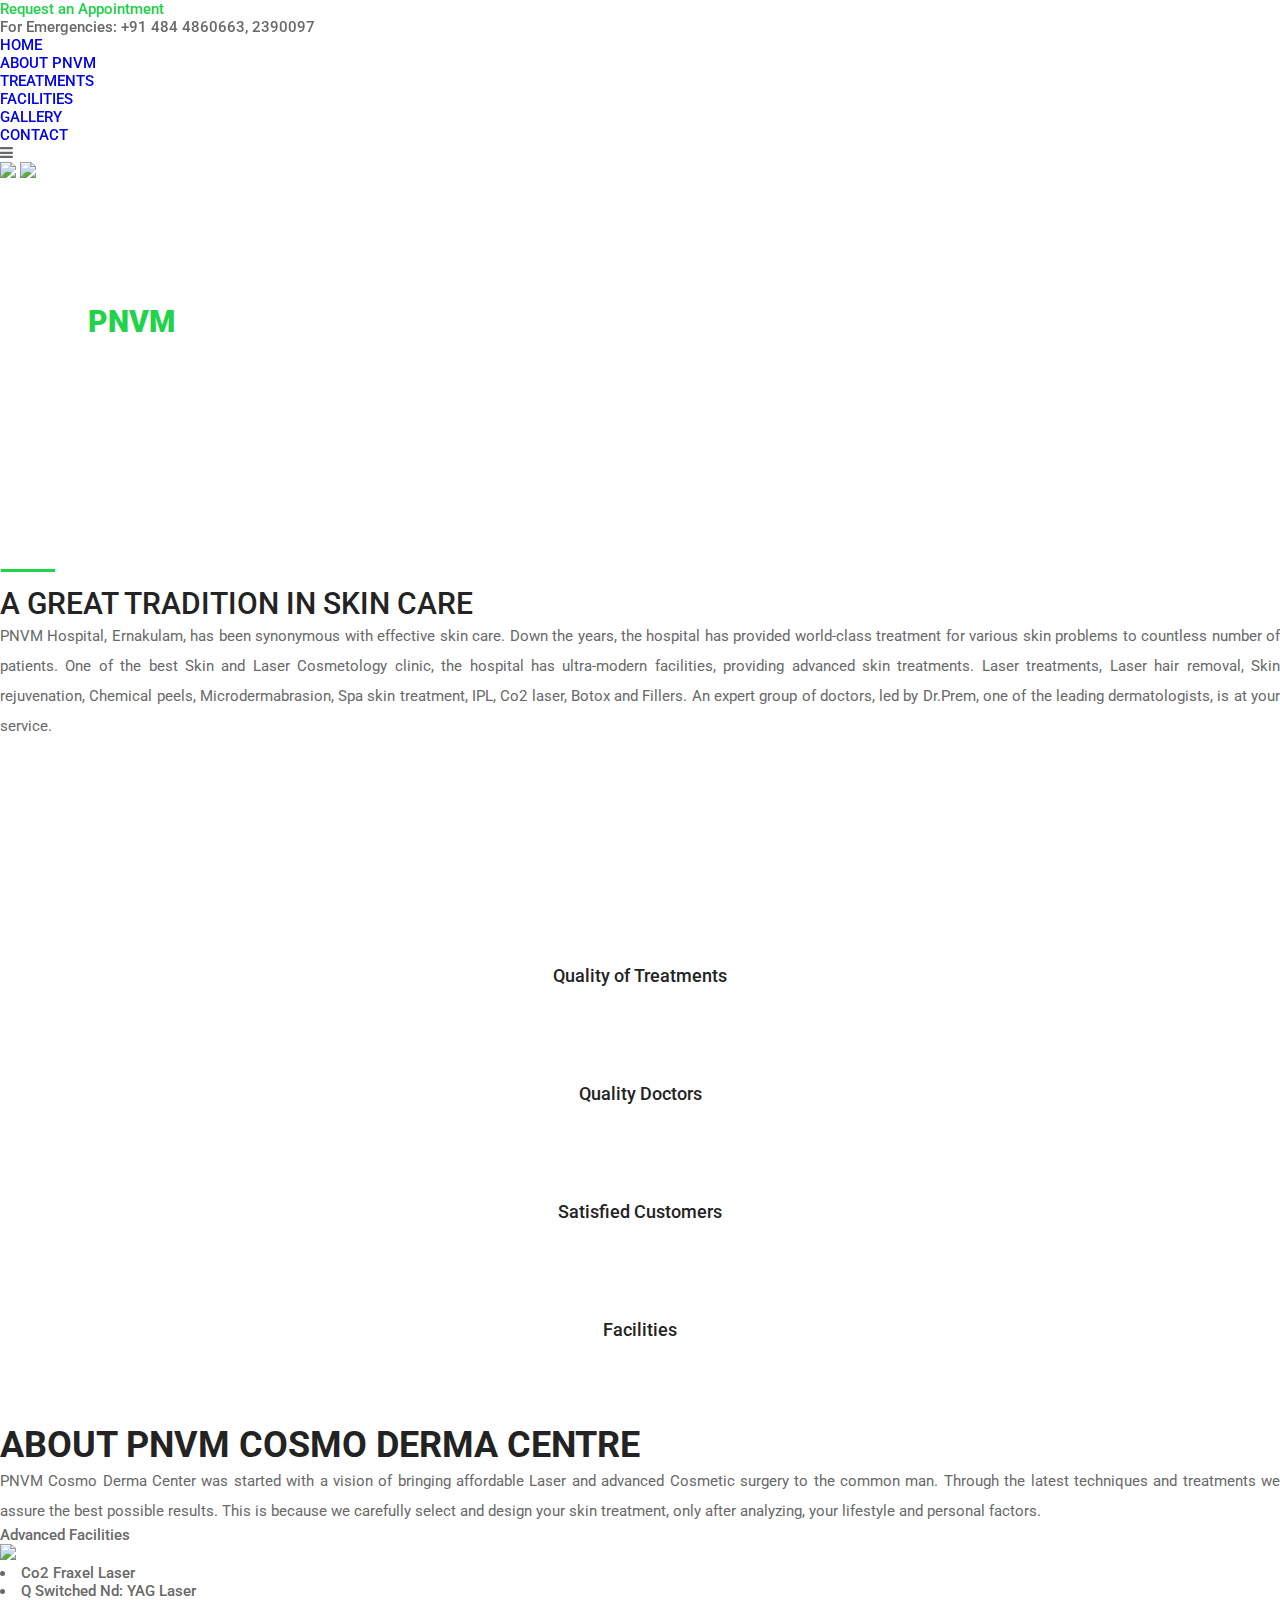
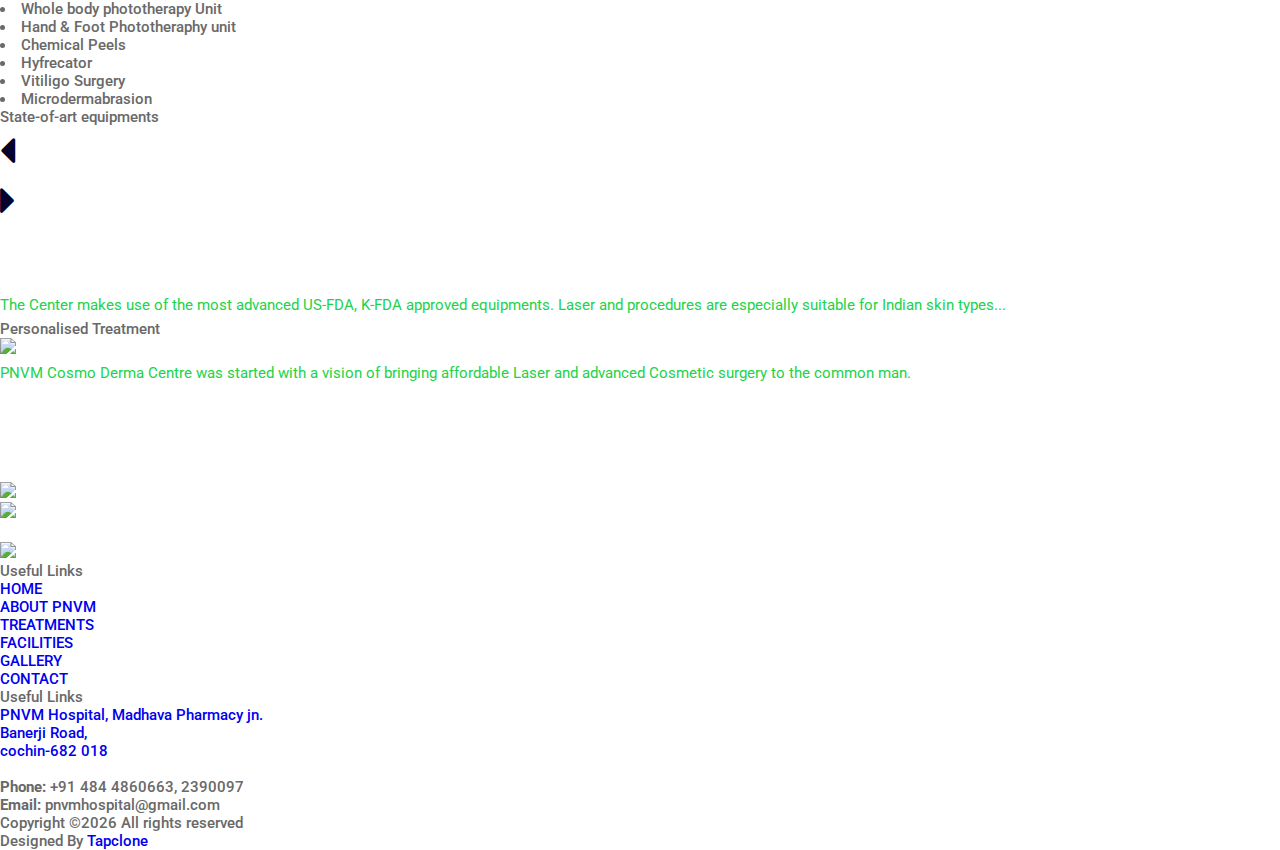
==== about.html @ acb81e7f "Update about.html" ====
<!DOCTYPE html>
<html lang="en">
<head>
<title>PNVMCosmoDerma</title>
<meta charset="utf-8">
<meta http-equiv="X-UA-Compatible" content="IE=edge">
<meta name="description" content="Cosmoderma, pnvm, derma hospital, cosmo derma hospital">
<meta name="viewport" content="width=device-width, initial-scale=1">
<link rel="stylesheet" type="text/css" href="styles/bootstrap4/bootstrap.min.css">
<link href="plugins/font-awesome-4.7.0/css/font-awesome.min.css" rel="stylesheet" type="text/css">
<link rel="stylesheet" type="text/css" href="plugins/OwlCarousel2-2.2.1/owl.carousel.css">
<link rel="stylesheet" type="text/css" href="plugins/OwlCarousel2-2.2.1/owl.theme.default.css">
<link rel="stylesheet" type="text/css" href="https://cdnjs.cloudflare.com/ajax/libs/font-awesome/4.7.0/css/font-awesome.min.css">
<link rel="stylesheet" type="text/css" href="styles/main_styles.css">
<link rel="stylesheet" type="text/css" href="plugins/OwlCarousel2-2.2.1/animate.css">
<link rel="stylesheet" type="text/css" href="styles/about.css">
<link rel="stylesheet" type="text/css" href="styles/responsive.css">
</head>
<body>
<div class="super_container">

<header class="header trans_200">

<div class="top_bar">
<div class="container">
<div class="row">
<div class="col">
<div class="top_bar_content d-flex flex-row align-items-center justify-content-start">
<!-- <div class="top_bar_item"><a href="#">FAQ</a></div> -->
<div class="top_bar_item"><a href="contact.html">Request an Appointment</a></div>
<div class="emergencies  d-flex flex-row align-items-center justify-content-start ml-auto disp1">For Emergencies: +91 484 4860663, 2390097</div>
</div>
</div>
</div>
</div>
</div>

<div class="header_container">
<div class="container">
<div class="row">
<div class="col">
<div class="header_content d-flex flex-row align-items-center justify-content-start">
<nav class="main_nav ml-auto">
<ul>

<li><a href="index.html">HOME</a></li>
<li><a href="about.html">ABOUT PNVM</a></li>
<li><a href="treatments.html">TREATMENTS</a></li>
<li><a href="facilities.html">FACILITIES</a></li>
<li><a href="gallery.html">GALLERY</a></li>
<li><a href="contact.html">CONTACT</a></li>
</ul>
</nav>
<div class="hamburger ml-auto"><i class="fa fa-bars" aria-hidden="true"></i></div>
</div>
</div>
</div>
</div>
</div>

<div class="logo_container_outer">
<div class="container">
<div class="row">
<div class="col">
<div class="logo_container">
<a href="index.html">
 <div class="logo_content d-flex flex-column align-items-start justify-content-center">
<div class="logo_line"></div>
<div class="logo d-flex flex-row align-items-center justify-content-center">
<img class="disp" src="images/cosmologo1.jpg" />
<img class="disp1" src="images/cosmologo.jpeg" />
</div>
<!-- <div class="logo_sub">Health Care Center</div> -->
</div>
</a>
</div>
</div>
</div>
</div>
</div>
</header>

<div class="menu_container menu_mm">

<div class="menu_close_container">
<div class="menu_close"></div>
</div>

<div class="menu_inner menu_mm">
<div class="menu menu_mm">
<ul class="menu_list menu_mm">
<li class="menu_item menu_mm"><a href="index.html">Home</a></li>
<li class="menu_item menu_mm"><a href="about.html">About Us</a></li>
<li class="menu_item menu_mm"><a href="treatments.html">Treatments</a></li>
<li class="menu_item menu_mm"><a href="facilities.html">Facilities</a></li>
<li class="menu_item menu_mm"><a href="gallery.html">Gallery</a></li>
<li class="menu_item menu_mm"><a href="contact.html">Contact</a></li>
</ul>
</div>
<div class="menu_extra">
<div class="menu_appointment"><a href="contact.html">Request an Appointment</a></div>
<div class="menu_emergencies">For Emergencies: +91 484 4860663, 2390097</div>
</div>
</div>
</div>

<div class="home">
<div class="home_background parallax-window" data-parallax="scroll" data-image-src="images/about1.jpg" data-speed="0.8"></div>
<div class="home_container">
<div class="container">
<div class="row">
<div class="col">
<div class="home_content">
<div class="home_title">About <span>PNVM</span></div>
<div class="breadcrumbs">
<ul>
<li><a href="index.html">Home</a></li>
<li>About PNVM</li>
</ul>
</div>
</div>
</div>
</div>
</div>
</div>
</div>

<div class="about">
<div class="container">
<div class="row">

<div class="col-lg-8">
<div class="section_title"><h2>	
A GREAT TRADITION IN SKIN CARE</h2></div>
<div class="about_text">
<p style="text-align: justify;">PNVM Hospital, Ernakulam, has been synonymous with effective skin care. Down the years, the hospital has provided world-class treatment for various skin problems to countless number of patients. One of the best Skin and Laser Cosmetology clinic, the hospital has ultra-modern facilities, providing advanced skin treatments. Laser treatments, Laser hair removal, Skin rejuvenation, Chemical peels, Microdermabrasion, Spa skin treatment, IPL, Co2 laser, Botox and Fillers. An expert group of doctors, led by Dr.Prem, one of the leading dermatologists, is at your service.</p>
<!-- <p>Praesent luctus erat sit amet tortor aliquam bibendum. Nulla ut molestie augue, scelerisque consectetur quam. Dolor sit amet, consectetur adipiscing elit. Cura bitur ante leo, finibus quis est ut, tempor tincidunt ipsum. Nam consequat semper sollicitudin. Aliquam nec dapibus massa. Pellentesque in luctus ex.</p> -->
</div>
<div class="row loaders_container disp1">
<div class="col-md-3 loader_col">

<div class="loader" data-perc="0.90"><span>Quality of Treatments</span></div>
</div>
<div class="col-md-3 loader_col">

<div class="loader" data-perc="0.95"><span>Quality Doctors</span></div>
</div>
<div class="col-md-3 loader_col">

<div class="loader" data-perc="0.90"><span>Satisfied Customers</span></div>
</div>
<div class="col-md-3 loader_col">

<div class="loader" data-perc="0.95"><span>Facilities</span></div>
</div>
</div>
<!-- <div class="button about_button"><a href="#">read more</a></div> -->


<div>
<div class="" style="padding-top: 126px;color: #232323;"><h2>	
ABOUT PNVM COSMO DERMA CENTRE</h2></div>
<div class="about_text">
<p style="text-align: justify;">PNVM Cosmo Derma Center was started with a vision of bringing affordable Laser and advanced Cosmetic surgery to the common man. Through the latest techniques and treatments we assure the best possible results. This is because we carefully select and design your skin treatment, only after analyzing, your lifestyle and personal factors.</p>
<!-- <p>Praesent luctus erat sit amet tortor aliquam bibendum. Nulla ut molestie augue, scelerisque consectetur quam. Dolor sit amet, consectetur adipiscing elit. Cura bitur ante leo, finibus quis est ut, tempor tincidunt ipsum. Nam consequat semper sollicitudin. Aliquam nec dapibus massa. Pellentesque in luctus ex.</p> -->
</div>
</div>



</div>

<div class="col-lg-4 boxes_col">

<div class="box working_hours">



<!-- <div class="box working_hours"> -->
<div class="box_title">Advanced Facilities</div>
<div class="working_hours_list">
<ul>
<li class="d-flex flex-row align-items-center justify-content-start">
<img src="images/facilities1.jpg" style="width: 276px;" />
</li>
<li class="d-flex flex-row align-items-center justify-content-start">


<ul class="treament1">
<li style="list-style: inside;">Co2 Fraxel Laser</li>
<li style="list-style: inside;">Q Switched Nd: YAG Laser</li>
<li style="list-style: inside;">Whole body phototherapy Unit</li>
<li style="list-style: inside;">Hand & Foot Phototheraphy unit</li>
<li style="list-style: inside;">Chemical Peels</li>
<li style="list-style: inside;">Hyfrecator</li>
<li style="list-style: inside;">Vitiligo Surgery</li>
<li style="list-style: inside;">Microdermabrasion</li>
</ul>

</li>

</ul>
</div>
<!-- </div> -->
</div>

<div class="box box_appointments">
<!-- <div class="box working_hours"> -->
<div class="box_title">State-of-art equipments</div>
<div class="working_hours_list">
<ul>
<li class="d-flex flex-row align-items-center justify-content-start">

<div class="slider-container">
    <ul class="controls" id="customize-controls" aria-label="Carousel Navigation" tabindex="0">
        <li class="prev" data-controls="prev" aria-controls="customize" tabindex="-1" style="font-size: 43px;font-weight: 400;color: #05022b;">
           <i class="fa fa-caret-left" aria-hidden="true"></i>
        </li>
        <li class="next" data-controls="next" aria-controls="customize" tabindex="-1" style="font-size: 43px;font-weight: 400;color: #05022b;">
            <i class="fa fa-caret-right" aria-hidden="true"></i>        
        </li>
    </ul>
    <div class="my-slider">
        <div class="slider-item">
                            
           <img src="images/eqp1.jpg" style="padding-right: 4px;" alt="">
     
        </div>
        
        <div class="slider-item">
                            
           <img src="images/eqp2.jpg" style="padding-left: 4px;" alt="">    
            
        </div>
        
        
        
    </div>    
</div>

</li>
<li class="d-flex flex-row align-items-center justify-content-start">
<p style="text-align: justify;padding-top: 28px;color: #20d34a;">The Center makes use of the most advanced US-FDA, K-FDA approved equipments. Laser and procedures are especially suitable for Indian skin types...</p>

</li>

</ul>
</div>
<!-- </div> -->
</div>

<div class="box box_emergency">
<div class="box_title">Personalised Treatment</div>
<div class="working_hours_list">
<ul>
<li class="d-flex flex-row align-items-center justify-content-start">
<img src="images/about.jpg" style="width: 276px;" />
</li>
<li class="d-flex flex-row align-items-center justify-content-start">
<p style="text-align: justify;color: #20d34a;">PNVM Cosmo Derma Centre was started with a vision of bringing affordable Laser and advanced Cosmetic surgery to the common man.</p>

</li>

</ul>
</div>
</div>
</div>
</div>
</div>
</div>



<footer class="footer">
<div class="footer_container">
<div class="container">
<div class="row">

<div class="col-lg-4 footer_col">
<div class="footer_about">
<div class="footer_logo_container">
<a href="index.html" class="d-flex flex-column align-items-center justify-content-center">
<div class="logo_content">
<div class="logo d-flex flex-row align-items-center justify-content-center">
<img src="images/cosmologo.jpeg" />
</div>
<!-- <div class="logo_sub">Health Care Center</div> -->
</div>
</a>
</div>
<div class="footer_about_text" style="padding-bottom: 20px;">
<img src="images/madhava-logo.png" />
</div>
<div>
<img src="images/pnvm-logo.png" />	
</div>
</div>
</div>

<div class="col-lg-4 footer_col">
<div class="footer_links footer_column">
<div class="footer_title">Useful Links</div>
<ul>

<li><a href="index.html">HOME</a></li>
<li><a href="about.html">ABOUT PNVM</a></li>
<li><a href="treatments.html">TREATMENTS</a></li>
<li><a href="facilities.html">FACILITIES</a></li>
<li><a href="gallery.html">GALLERY</a></li>
<li><a href="contact.html">CONTACT</a></li>

</ul>
</div>
</div>

<div class="col-lg-4 footer_col">
<div class="footer_news footer_column">
<div class="footer_title">Useful Links</div>
<ul>
<li>
<div class="footer_news_title"><a href="news.html">PNVM Hospital, Madhava Pharmacy jn.<br>
Banerji Road,<br> cochin-682 018
  <br><br>
</a>

</div>
</li>
<li>
<div class="footer_news_title"><strong>Phone:</strong> +91 484 4860663, 2390097<br>
              </div>
<!-- <div class="footer_news_date">March 10, 2018</div> -->
</li>
<li>
<div class="footer_news_title"><strong>Email:</strong> pnvmhospital@gmail.com<br></div>
<!-- <div class="footer_news_date">March 10, 2018</div> -->
</li>
</ul>
</div>
</div>



</div>
</div>
</div>
<div class="copyright">
<div class="container">
<div class="row">
<div class="col">
<div class="copyright_content d-flex flex-lg-row flex-column align-items-lg-center justify-content-start">
<div class="cr">
Copyright &copy;<script data-cfasync="false" src="/cdn-cgi/scripts/5c5dd728/cloudflare-static/email-decode.min.js"></script><script>document.write(new Date().getFullYear());</script> All rights reserved 
</div>
<div class="footer_social ml-lg-auto">
<ul>
<li>Designed By<a href="http://tapclone.co.in/" target="_blank"> Tapclone</a></li>
</ul>
</div>
</div>
</div>
</div>
</div>
</div>
</footer>
</div>
<script src="js/jquery-3.2.1.min.js"></script>
<script src="styles/bootstrap4/popper.js"></script>
<script src="styles/bootstrap4/bootstrap.min.js"></script>
<script src="plugins/greensock/TweenMax.min.js"></script>
<script src="plugins/greensock/TimelineMax.min.js"></script>
<script src="plugins/scrollmagic/ScrollMagic.min.js"></script>
<script src="plugins/greensock/animation.gsap.min.js"></script>
<script src="plugins/greensock/ScrollToPlugin.min.js"></script>
<script src="plugins/progressbar/progressbar.min.js"></script>
<script src="plugins/OwlCarousel2-2.2.1/owl.carousel.js"></script>
<script src="plugins/easing/easing.js"></script>
<script src="plugins/parallax-js-master/parallax.min.js"></script>
<script src="js/about.js"></script>

<script async src="https://www.googletagmanager.com/gtag/js?id=UA-23581568-13"></script>
<script>
  window.dataLayer = window.dataLayer || [];
  function gtag(){dataLayer.push(arguments);}
  gtag('js', new Date());

  gtag('config', 'UA-23581568-13');
</script>
</body>
</html>
---- styles/about.css ----
@charset "utf-8";
/* CSS Document */

/******************************

[Table of Contents]

1. Fonts
2. Body and some general stuff
3. Header
	3.1 Top Bar
	3.2 Header Content
	3.3 Logo
4. Menu
5. Home
6. About
7. Testimonials
8. Team
9. CTA
10. Footer



******************************/

/***********
1. Fonts
***********/

@import url('https://fonts.googleapis.com/css?family=Roboto:300,400,500,700,900');

/*********************************
2. Body and some general stuff
*********************************/

*
{
	margin: 0;
	padding: 0;
	-webkit-font-smoothing: antialiased;
	-webkit-text-shadow: rgba(0,0,0,.01) 0 0 1px;
	text-shadow: rgba(0,0,0,.01) 0 0 1px;
}
body
{
	font-family: 'Roboto', sans-serif;
	font-size: 15px;
	font-weight: 500;
	background: #FFFFFF;
	color: #696969;
}
div
{
	display: block;
	position: relative;
	-webkit-box-sizing: border-box;
    -moz-box-sizing: border-box;
    box-sizing: border-box;
}
ul
{
	list-style: none;
	margin-bottom: 0px;
}
p
{
	font-family: 'Roboto', sans-serif;
	font-size: 15px;
	line-height: 2;
	font-weight: 400;
	color: #696969;
	-webkit-font-smoothing: antialiased;
	-webkit-text-shadow: rgba(0,0,0,.01) 0 0 1px;
	text-shadow: rgba(0,0,0,.01) 0 0 1px;
}
p:last-of-type
{
	margin-bottom: 0;
}
a
{
	-webkit-transition: all 200ms ease;
	-moz-transition: all 200ms ease;
	-ms-transition: all 200ms ease;
	-o-transition: all 200ms ease;
	transition: all 200ms ease;
}
a, a:hover, a:visited, a:active, a:link
{
	text-decoration: none;
	-webkit-font-smoothing: antialiased;
	-webkit-text-shadow: rgba(0,0,0,.01) 0 0 1px;
	text-shadow: rgba(0,0,0,.01) 0 0 1px;
}
a:hover
{
	color: #20d34a !important;
}
::selection
{
	color: #20d34a;
}
p::selection
{
	
}
h1{font-size: 48px;}
h2{font-size: 36px;}
h3{font-size: 24px;}
h4{font-size: 18px;}
h5{font-size: 14px;}
h1, h2, h3, h4, h5, h6
{
	font-family: 'Roboto', sans-serif;
	-webkit-font-smoothing: antialiased;
	-webkit-text-shadow: rgba(0,0,0,.01) 0 0 1px;
	text-shadow: rgba(0,0,0,.01) 0 0 1px;
}
h1::selection, 
h2::selection, 
h3::selection, 
h4::selection, 
h5::selection, 
h6::selection
{
	
}
.form-control
{
	color: #db5246;
}
section
{
	display: block;
	position: relative;
	box-sizing: border-box;
}
.clear
{
	clear: both;
}
.clearfix::before, .clearfix::after
{
	content: "";
	display: table;
}
.clearfix::after
{
	clear: both;
}
.clearfix
{
	zoom: 1;
}
.float_left
{
	float: left;
}
.float_right
{
	float: right;
}
.trans_200
{
	-webkit-transition: all 200ms ease;
	-moz-transition: all 200ms ease;
	-ms-transition: all 200ms ease;
	-o-transition: all 200ms ease;
	transition: all 200ms ease;
}
.trans_300
{
	-webkit-transition: all 300ms ease;
	-moz-transition: all 300ms ease;
	-ms-transition: all 300ms ease;
	-o-transition: all 300ms ease;
	transition: all 300ms ease;
}
.trans_400
{
	-webkit-transition: all 400ms ease;
	-moz-transition: all 400ms ease;
	-ms-transition: all 400ms ease;
	-o-transition: all 400ms ease;
	transition: all 400ms ease;
}
.trans_500
{
	-webkit-transition: all 500ms ease;
	-moz-transition: all 500ms ease;
	-ms-transition: all 500ms ease;
	-o-transition: all 500ms ease;
	transition: all 500ms ease;
}
.fill_height
{
	height: 100%;
}
.super_container
{
	width: 100%;
	overflow: hidden;
}
.prlx_parent
{
	overflow: hidden;
}
.prlx
{
	height: 130% !important;
}
.parallax-window
{
    min-height: 400px;
    background: transparent;
}
.nopadding
{
	padding: 0px !important;
}
.button
{
	display: inline-block;
	height: 51px;
	background: #283290;
}
.button::after
{
	display: block;
	position: absolute;
	left: 0;
	bottom: 0;
	width: 100%;
	height: 3px;
	background: #20d34a;
	content: '';
	z-index: 0;
	-webkit-transition: all 400ms cubic-bezier(.33,.68,.59,.99);
	-moz-transition: all 400ms cubic-bezier(.33,.68,.59,.99);
	-ms-transition: all 400ms cubic-bezier(.33,.68,.59,.99);
	-o-transition: all 400ms cubic-bezier(.33,.68,.59,.99);
	transition: all 400ms cubic-bezier(.33,.68,.59,.99);
}
.button a
{
	display: block;
	position: relative;
	line-height: 51px;
	font-size: 14px;
	font-weight: 900;
	color: #FFFFFF;
	padding-left: 39px;
	padding-right: 45px;
	text-transform: uppercase;
	letter-spacing: 0.05em;
	z-index: 10;
}
.button:hover::after
{
	height: 100%;
}
.button:hover a
{
	color: #FFFFFF !important;
}
.section_title
{
	padding-top: 17px;
}
.section_title h2
{
	font-size: 30px;
	font-weight: 500;
	color: #232323;
}
.section_title::before
{
	display: block;
	position: absolute;
	left: 1px;
	top: 0;
	width: 54px;
	height: 3px;
	background: #20d34a;
	content: '';
}
.section_title_light h2
{
	color: #FFFFFF;
}

/*********************************
3. Header
*********************************/

.header
{
	display: block;
	position: fixed;
	top: 0;
	left: 0;
	width: 100%;
	background: #FFFFFF;
	z-index: 100;
}
.header.scrolled
{
	top: -48px;
}

/*********************************
3.1 Top Bar
*********************************/

/*.top_bar
{
	width: 100%;
	background: #283290;
}
.top_bar_content
{
	width: 100%;
	height: 48px;
	padding-left: 214px;
}
.top_bar_item
{
	margin-left: 33px;
}
.top_bar_item a
{
	font-size: 14px;
	color: #FFFFFF;
	-webkit-transition: all 200ms ease;
	-moz-transition: all 200ms ease;
	-ms-transition: all 200ms ease;
	-o-transition: all 200ms ease;
	transition: all 200ms ease;
}
.top_bar_item:first-child
{
	margin-left: 37px;
}
.emergencies
{
	height: 100%;
	background: #ff0030;
	color: #FFFFFF;
	font-size: 14px;
	font-weight: 700;
	padding-left: 38px;
	padding-right: 38px;
}*/

/*********************************
3.2 Header Content
*********************************/

/*.header_container
{
	width: 100%;
	background: #FFFFFF;
}
.header_content
{
	width: 100%;
	height: 103px;
}
.header.scrolled .header_content
{
	height: 80px;
}
.main_nav ul li
{
	display: inline-block;
}
.main_nav ul li:not(:first-child)
{
	margin-left: 32px;
}
.main_nav ul li a
{
	font-size: 16px;
	font-weight: 500;
	color: #323232;
}
.hamburger
{
	display: none;
	cursor: pointer;
}
.hamburger i
{
	font-size: 24px;
	color: #272727;
}*/

/*********************************
3.3 Logo
*********************************/

/*.logo_container_outer
{
	position: absolute;
	top: 0;
	left: 0;
	width: 100%;
}
.logo_container
{
	position: absolute;
	top: 0;
	left: 15px;
	width: 216px;
	height: 177px;
	background: #FFFFFF;
	box-shadow: 0px 31px 29px rgba(0,0,0,0.09);
	z-index: 10;
	-webkit-transition: all 200ms ease;
	-moz-transition: all 200ms ease;
	-ms-transition: all 200ms ease;
	-o-transition: all 200ms ease;
	transition: all 200ms ease;
}
.header.scrolled .logo_container
{
	top: 48px;
	height: 120px;
}*/
/*.logo_container a
{
	display: block;
	position: relative;
	width: 100%;
	height: 100%;
}
.logo_content
{
	width: 100%;
	height: 100%;
	padding-left: 36px;
}
.logo_line
{
	position: absolute;
	left: 0;
	bottom: 0;
	width: 100%;
	height: 4px;
	background: #20d34a;
}
.logo
{
	margin-top: 27px;
}
.logo span
{
	color: #20d34a;
}
.logo_container a .logo:hover
{
	color: #283290;
}
.logo_text
{
	font-size: 30px;
	font-weight: 500;
	color: #283290;
	line-height: 0.75;
}
.logo_box
{
	display: inline-block;
	width: 23px;
	height: 23px;
	background: #20d34a;
	color: #FFFFFF;
	font-size: 24px;
	line-height: 23px;
	text-align: center;
	-webkit-transform: translateY(-2px);
	-moz-transform: translateY(-2px);
	-ms-transform: translateY(-2px);
	-o-transform: translateY(-2px);
	transform: translateY(-2px);
	margin-left: 1px;
}
.logo_sub
{
	font-size: 14px;
	font-weight: 400;
	color: #8f8e8e;
	padding-left: 3px;
	margin-top: 2px;
}*/

/*********************************
4. Menu
*********************************/

.menu_container
{
	position: fixed;
	top: 0;
	right: -50vw;
	width: 50vw;
	height: 100vh;
	background: #FFFFFF;
	z-index: 101;
	-webkit-transition: all 0.6s ease;
	-moz-transition: all 0.6s ease;
	-ms-transition: all 0.6s ease;
	-o-transition: all 0.6s ease;
	transition: all 0.6s ease;
	visibility: hidden;
	opacity: 0;
}
.menu_container.active
{
	visibility: visible;
	opacity: 1;
	right: 0;
}
.menu
{
	position: absolute;
	top:150px;
	left: 0;
	padding-left: 15%;
}
.menu_inner
{
	width: 100%;
	height: 100%;
}
.menu_list
{
	-webkit-transform: translateY(1.5rem);
	-moz-transform: translateY(1.5rem);
	-ms-transform: translateY(1.5rem);
	-o-transform: translateY(1.5rem);
	transform: translateY(1.5rem);
	-webkit-transition: all 1000ms 400ms ease;
	-moz-transition: all 1000ms 400ms ease;
	-ms-transition: all 1000ms 400ms ease;
	-o-transition: all 1000ms 400ms ease;
	transition: all 1000ms 400ms ease;
	opacity: 0;
}
.menu_container.active .menu_list
{
	-webkit-transform: translateY(0px);
	-moz-transform: translateY(0px);
	-ms-transform: translateY(0px);
	-o-transform: translateY(0px);
	transform: translateY(0px);
	opacity: 1;
}
.menu_item
{
	margin-bottom: 5px;
}
.menu_item a
{
	font-family: 'Roboto', sans-serif;
	font-size: 36px;
	font-weight: 700;
	color: #272727;
	-webkit-transition: all 200ms ease;
	-moz-transition: all 200ms ease;
	-ms-transition: all 200ms ease;
	-o-transition: all 200ms ease;
	transition: all 200ms ease;
}
.menu_item a:hover
{
	color: #ffb606;
}
.menu_close_container
{
	position: absolute;
	top: 86px;
	right: 79px;
	width: 21px;
	height: 21px;
	cursor: pointer;
	z-index: 10;
	-webkit-transform: rotate(45deg);
	-moz-transform: rotate(45deg);
	-ms-transform: rotate(45deg);
	-o-transform: rotate(45deg);
	transform: rotate(45deg);
}
.menu_close
{
	top: 9px;
	width: 21px;
	height: 3px;
	background: #3a3a3a;
	-webkit-transition: all 200ms ease;
	-moz-transition: all 200ms ease;
	-ms-transition: all 200ms ease;
	-o-transition: all 200ms ease;
	transition: all 200ms ease;
}
.menu_close::after
{
	display: block;
	position: absolute;
	top: -9px;
	left: 9px;
	content: '';
	width: 3px;
	height: 21px;
	background: #3a3a3a;
	-webkit-transition: all 200ms ease;
	-moz-transition: all 200ms ease;
	-ms-transition: all 200ms ease;
	-o-transition: all 200ms ease;
	transition: all 200ms ease;
}
.menu_close_container:hover .menu_close,
.menu_close_container:hover .menu_close::after
{
	background: #20d34a;
}
.menu_extra
{
	position: absolute;
	left: 0;
	bottom: 0;
	padding-left: 15%;
	    padding-bottom: 95px;
}
.menu_appointment a
{
	font-size: 13px;
	color: #283290;
}
.menu_emergencies
{
	font-size: 13px;
	color: #272727;
}

/*********************************
5. Home
*********************************/

.home
{
	width: 100%;
	height: 473px;
}
.home_background
{
	position: absolute;
	top: 0;
	left: 0;
	width: 100%;
	height: 100%;
}
.home_container
{
	position: absolute;
	left: 0;
	bottom: 118px;
	width: 100%;
}
.home_title
{
	font-size: 30px;
	font-weight: 900;
	color: #FFFFFF;
}
.home_title span
{
	color: #20d34a;
}
.breadcrumbs
{
	margin-top: -2px;
}
.breadcrumbs ul li
{
	display: inline-block;
	position: relative;
}
.breadcrumbs ul li:not(:last-child)::after
{
	display: inline-block;
	position: relative;
	content: '/';
	margin-left: 7px;
	margin-right: 2px;
}
.breadcrumbs ul li,
.breadcrumbs ul li a
{
	font-size: 14px;
	font-weight: 500;
	color: #FFFFFF;
}

/*********************************
6. About
*********************************/

.about
{
	width: 100%;
	background: #FFFFFF;
	padding-top: 96px;
	padding-bottom: 94px;
}

.loaders_container
{
	margin-top: 85px;
}
.loader
{
	width: 118px;
	height: 118px;
	margin: 0 auto;
}
.loader span
{
	position: absolute;
	left: 50%;
	bottom: -42px;
	-webkit-transform: translateX(-50%);
	-moz-transform: translateX(-50%);
	-ms-transform: translateX(-50%);
	-o-transform: translateX(-50%);
	transform: translateX(-50%);
	font-size: 18px;
	font-weight: 500;
	color: #232323;
	white-space: nowrap;
}
.about_button
{
	margin-top: 129px;
}


/*********************************
7. Testimonials
*********************************/

.testimonials
{
	width: 100%;
	padding-top: 94px;
	padding-bottom: 95px;
}
.testimonials_background
{
	position: absolute;
	top: 0;
	left: 0;
	width: 100%;
	height: 100%;
}
.test_row
{
	margin-top: 57px;
}
.testimonial
{
	width: 100%;
}
.test_icon
{
	width: 45px;
	height: 45px;
	background: #20d34a;
}
.test_text
{
	font-size: 18px;
	font-weight: 400;
	color: #FFFFFF;
	font-style: italic;
	margin-top: 34px;
	line-height: 1.77;
}
.test_author
{
	margin-top: 46px;
}
.test_author_image div
{
	width: 65px;
	height: 65px;
	border-radius: 50%;
	overflow: hidden;
}
.test_author_image div img
{
	max-width: 100%;
}
.test_author_name
{
	padding-left: 20px;
}
.test_author_name a
{
	font-size: 16px;
	font-weight: 400;
	color: #FFFFFF;
	font-style: italic;
}
.test_author_name span
{
	color: #20d34a;
	font-style: italic;
}

/*********************************
8. Team
*********************************/

.team
{
	width: 100%;
	background: #FFFFFF;
	padding-top: 95px;
	padding-bottom: 89px;
}
.team_row
{
	margin-top: 74px;
}
.team_member
{
	width: 100%;
}
.team_member_image
{
	width: 100%;
	height: 337px;
}
.team_member_image img
{
	max-width: 100%;
}
.team_member_info
{
	width: 100%;
	text-align: center;
	margin-top: 57px;
}
.team_member_name a
{
	font-size: 18px;
	font-weight: 500;
	color: #232323;
}
.team_member_title
{
	font-size: 14px;
	font-weight: 400;
	color: #696969;
	margin-top: 9px;
}

/*********************************
9. CTA
*********************************/

.cta
{
	width: 100%;
	padding-top: 131px;
	padding-bottom: 116px;
}
.cta_background
{
	position: absolute;
	top: 0;
	left: 0;
	width: 100%;
	height: 100%;
}
.cta_content
{
	max-width: 768px;
	margin-left: auto;
	margin-right: auto;
}
.cta_content h2
{
	font-size: 48px;
	font-weight: 700;
	color: #FFFFFF;
}
.cta_content p
{
	font-size: 14px;
	font-weight: 500;
	color: #FFFFFF;
	margin-top: -3px;
}
.cta_button
{
	margin-top: 38px;
}

/*********************************
10. Footer
*********************************/
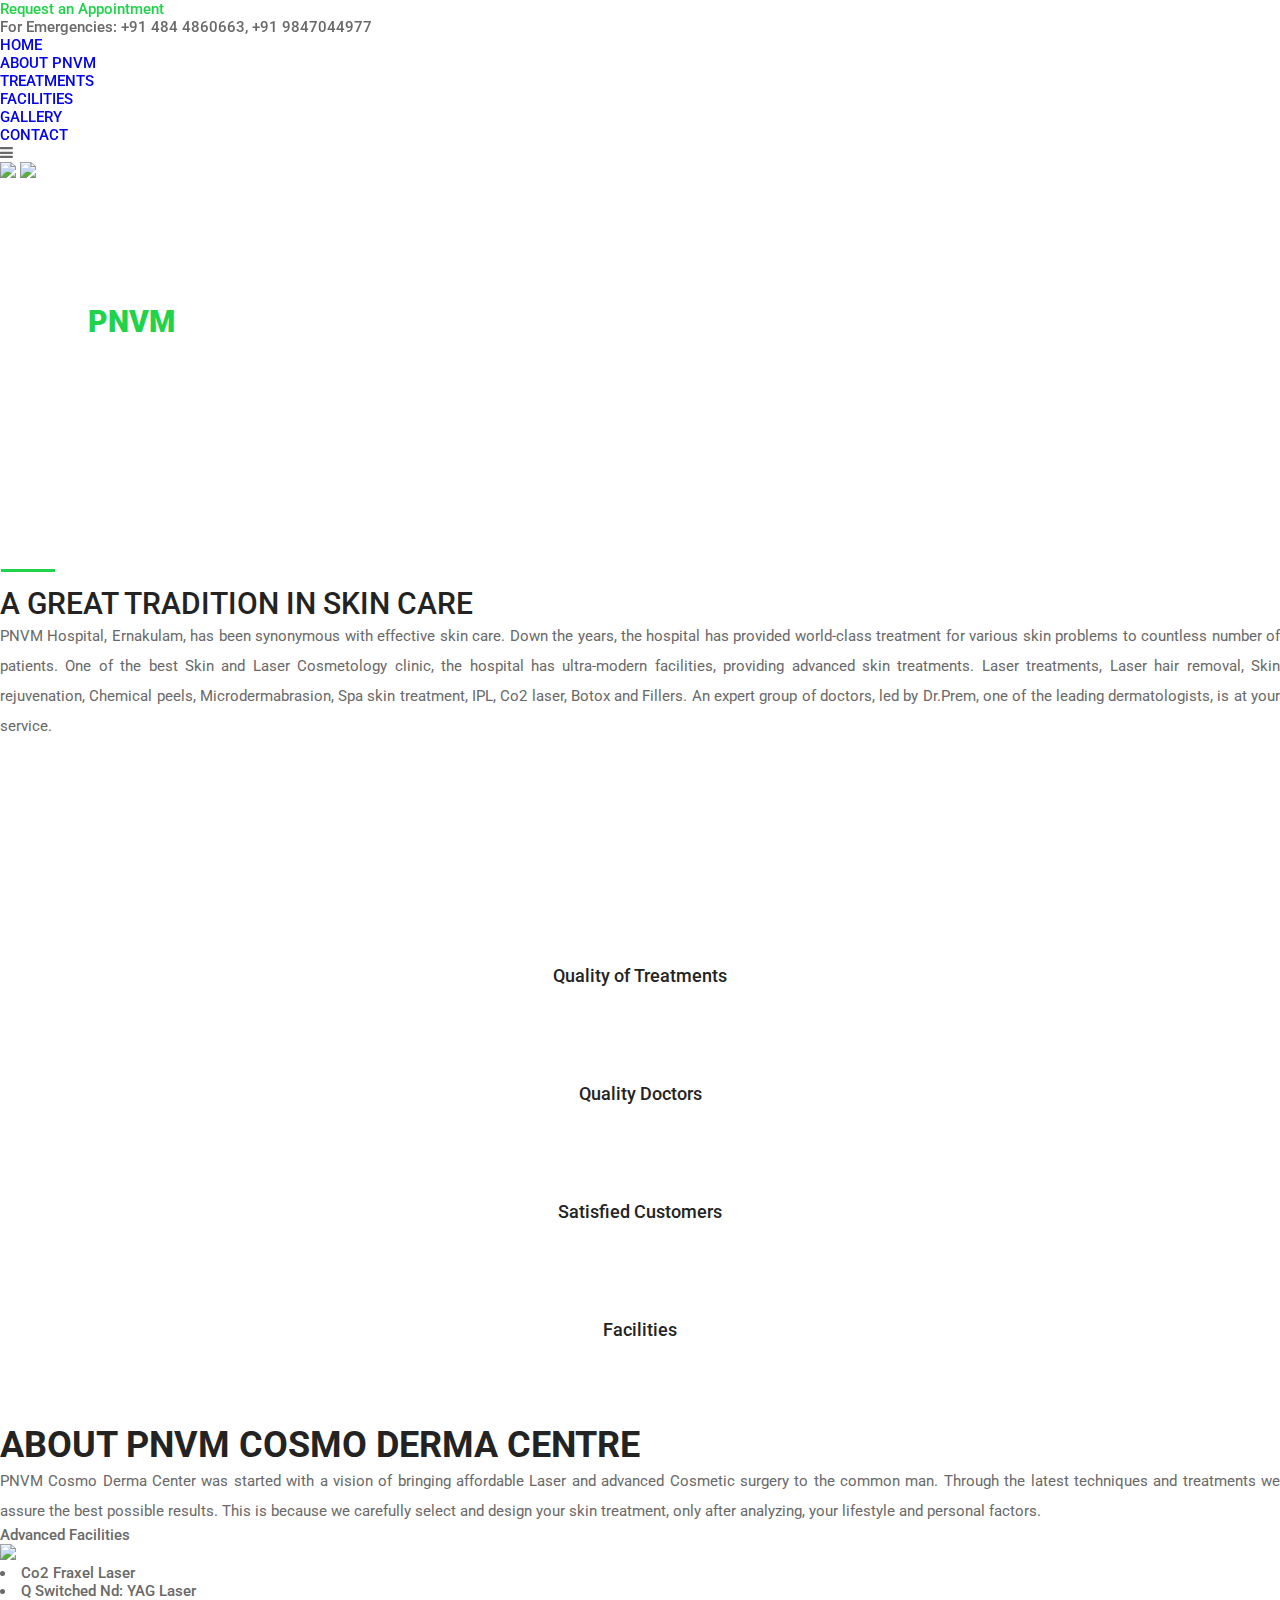
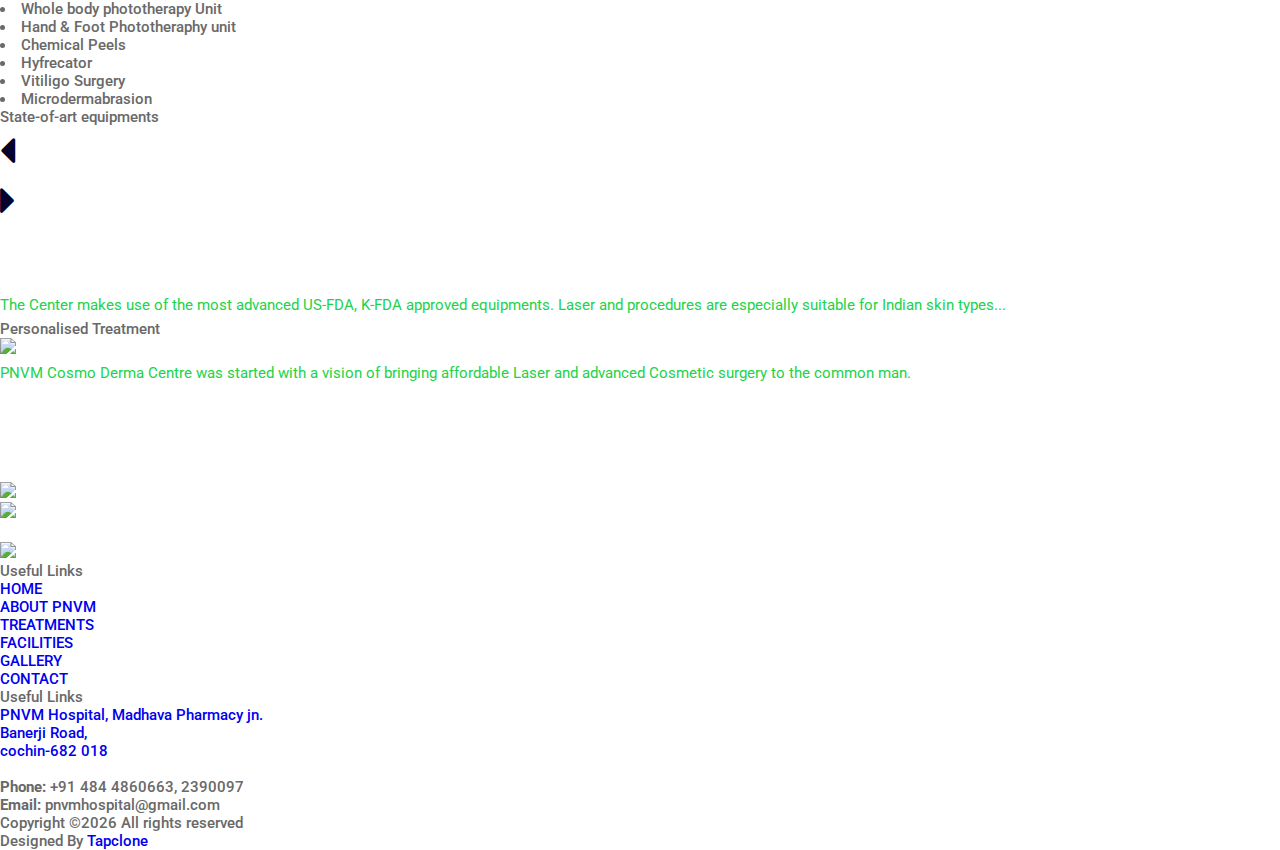
==== commit a3567536: "Update about.html" ====
--- a/about.html
+++ b/about.html
@@ -4,7 +4,7 @@
 <title>PNVMCosmoDerma</title>
 <meta charset="utf-8">
 <meta http-equiv="X-UA-Compatible" content="IE=edge">
-<meta name="description" content="Cosmoderma, pnvm, derma hospital, cosmo derma hospital">
+<meta name="description" content="Cosmoderma, pnvm, derma hospital, cosmo derma hospital, skin care, skin care hospital, skin treatments, hospital, clinic, skin care clinic">
 <meta name="viewport" content="width=device-width, initial-scale=1">
 <link rel="stylesheet" type="text/css" href="styles/bootstrap4/bootstrap.min.css">
 <link href="plugins/font-awesome-4.7.0/css/font-awesome.min.css" rel="stylesheet" type="text/css">
@@ -28,7 +28,7 @@
 <div class="top_bar_content d-flex flex-row align-items-center justify-content-start">
 <!-- <div class="top_bar_item"><a href="#">FAQ</a></div> -->
 <div class="top_bar_item"><a href="contact.html">Request an Appointment</a></div>
-<div class="emergencies  d-flex flex-row align-items-center justify-content-start ml-auto disp1">For Emergencies: +91 484 4860663, 2390097</div>
+<div class="emergencies  d-flex flex-row align-items-center justify-content-start ml-auto disp1">For Emergencies: +91 484 4860663, +91 9847044977</div>
 </div>
 </div>
 </div>
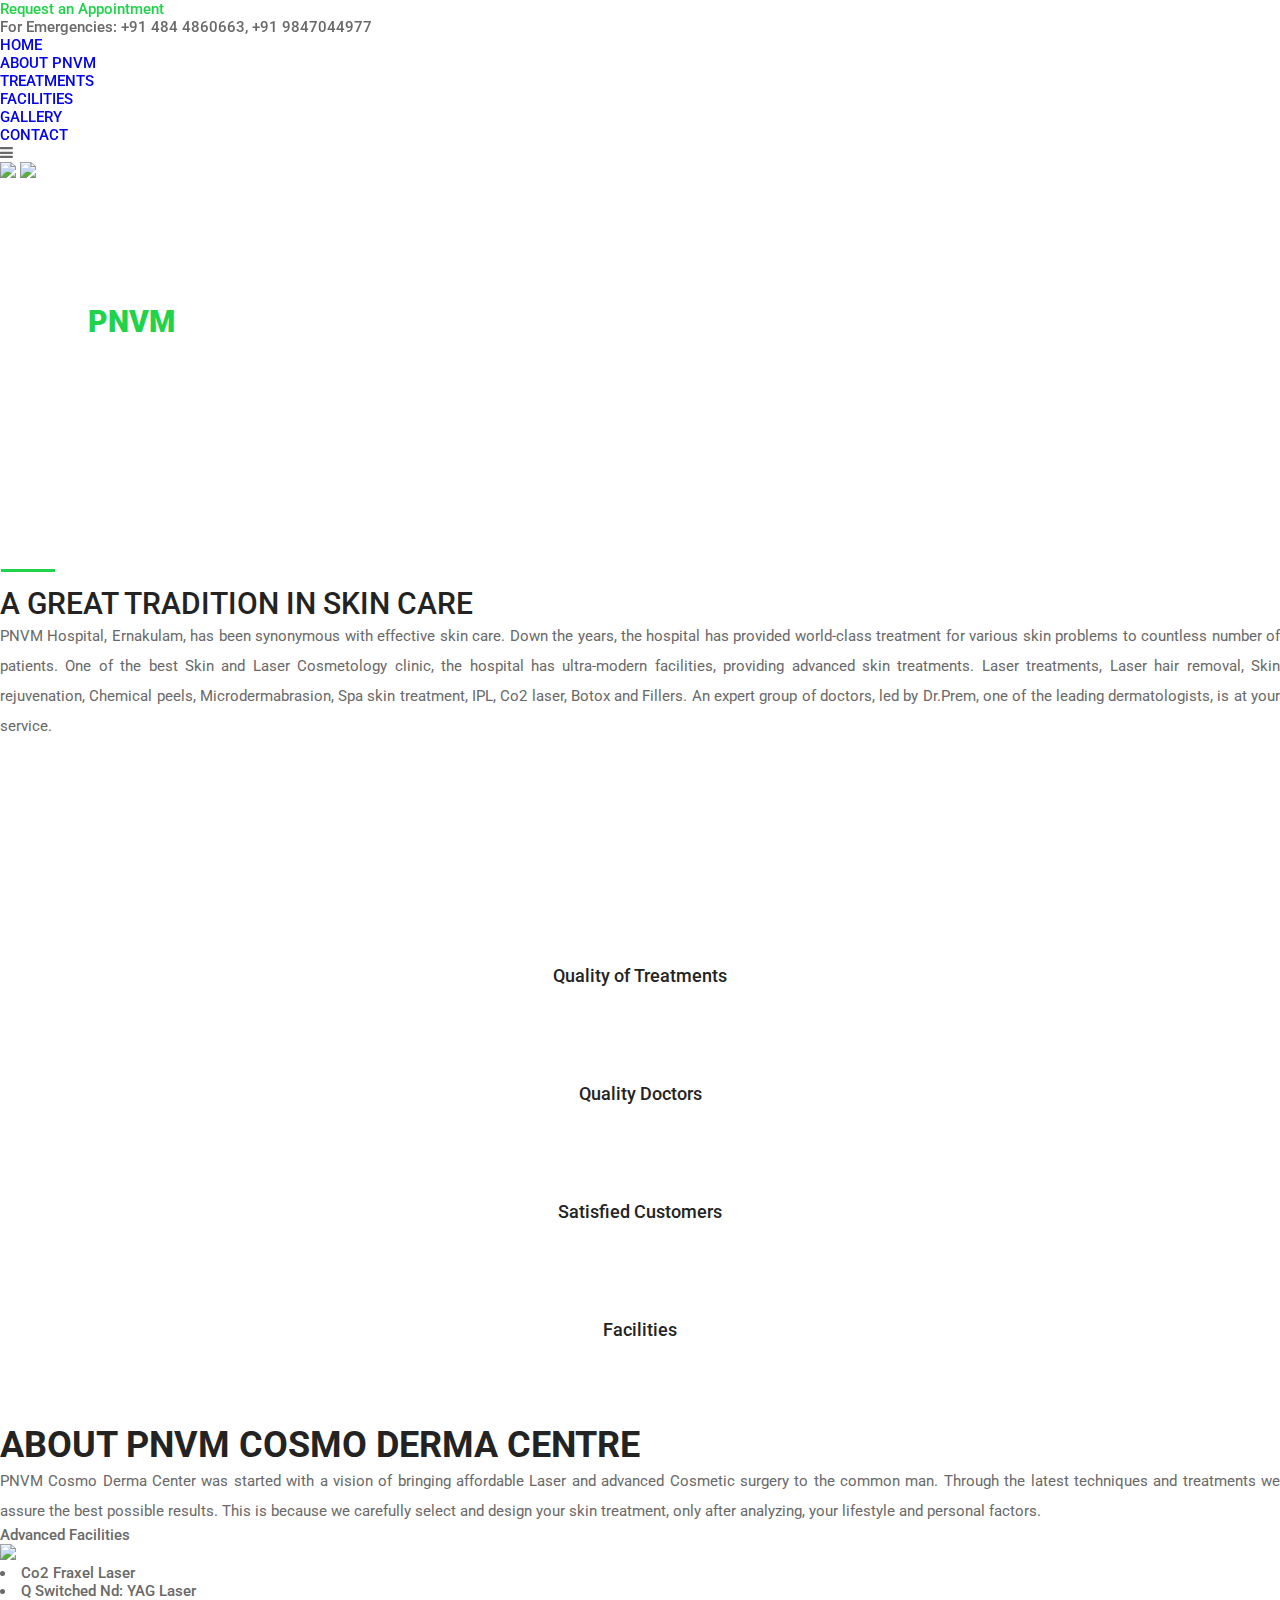
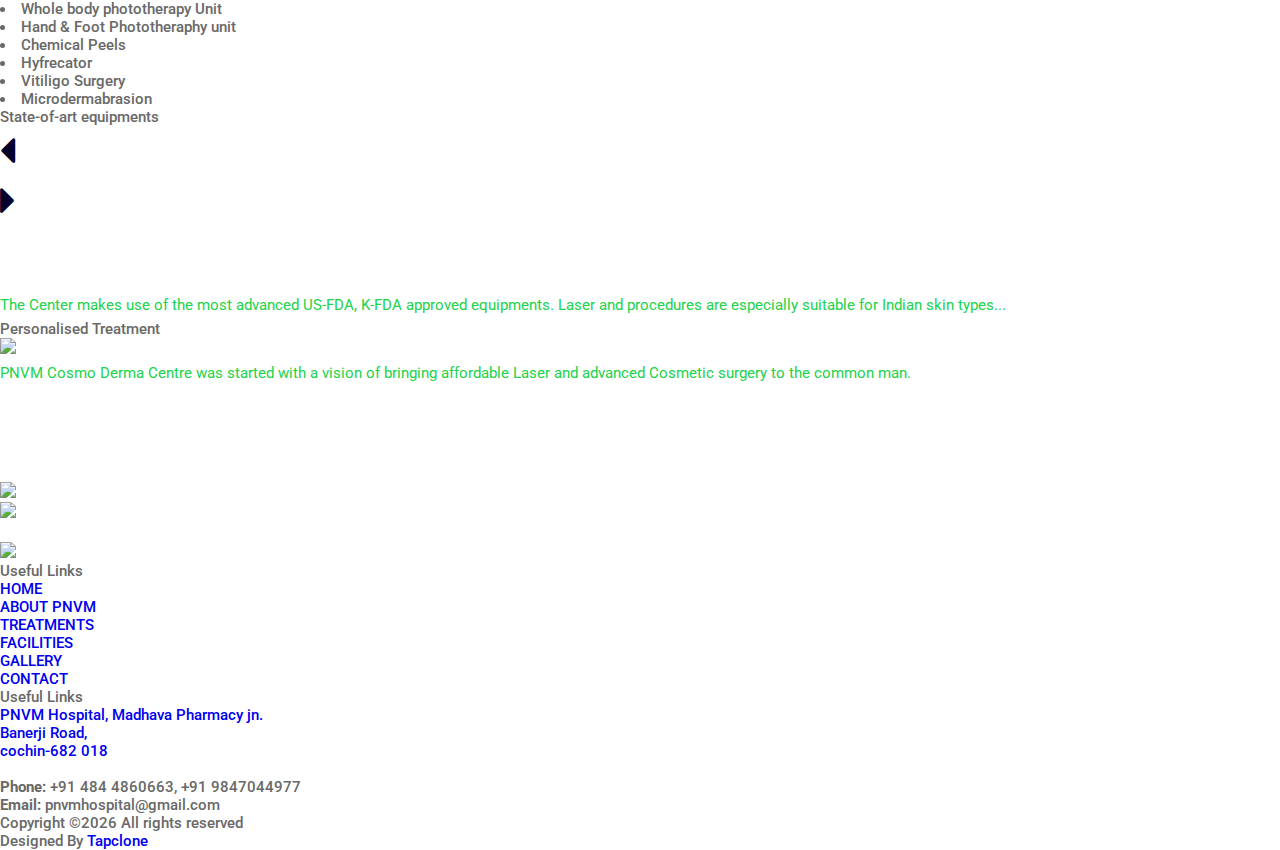
==== commit 427c0bd3: "Update about.html" ====
--- a/about.html
+++ b/about.html
@@ -99,7 +99,7 @@
 </div>
 <div class="menu_extra">
 <div class="menu_appointment"><a href="contact.html">Request an Appointment</a></div>
-<div class="menu_emergencies">For Emergencies: +91 484 4860663, 2390097</div>
+<div class="menu_emergencies">For Emergencies: +91 484 4860663, +91 9847044977</div>
 </div>
 </div>
 </div>
@@ -326,7 +326,7 @@
 </div>
 </li>
 <li>
-<div class="footer_news_title"><strong>Phone:</strong> +91 484 4860663, 2390097<br>
+<div class="footer_news_title"><strong>Phone:</strong> +91 484 4860663, +91 9847044977<br>
               </div>
 <!-- <div class="footer_news_date">March 10, 2018</div> -->
 </li>
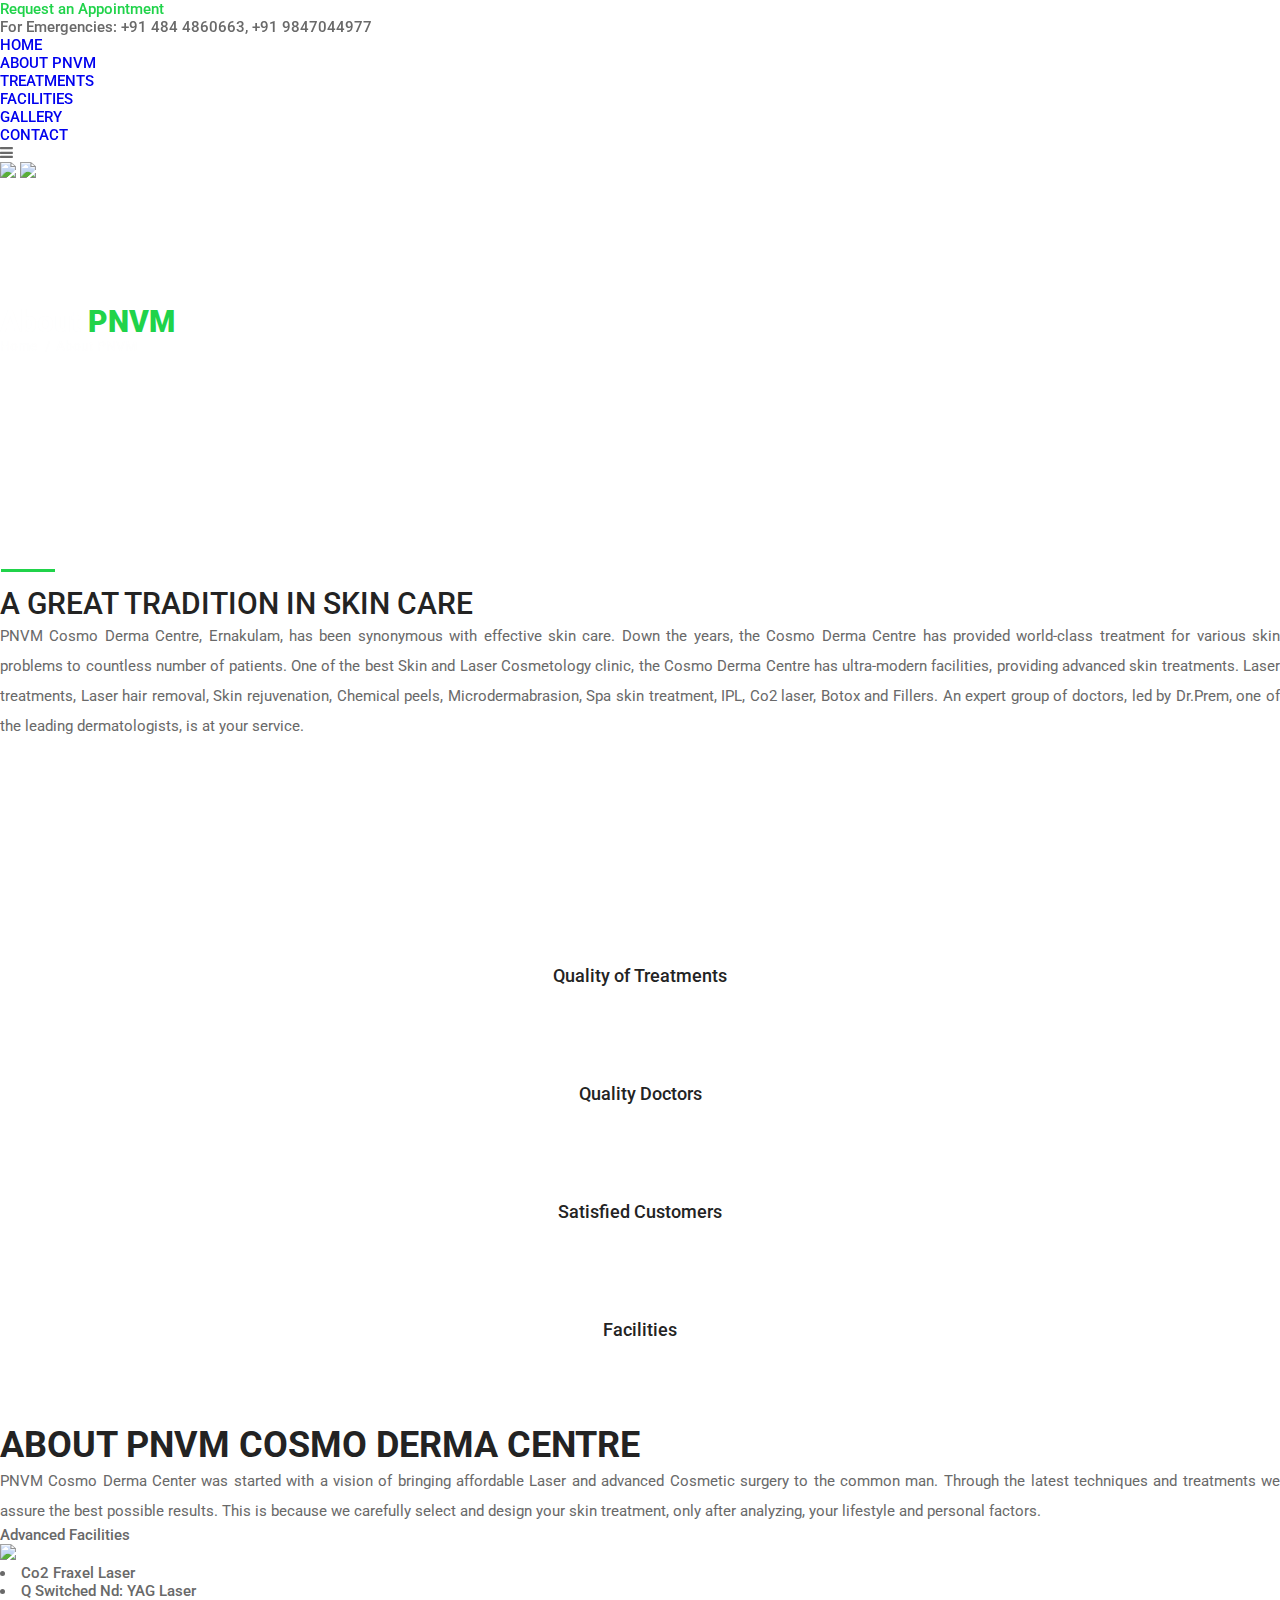
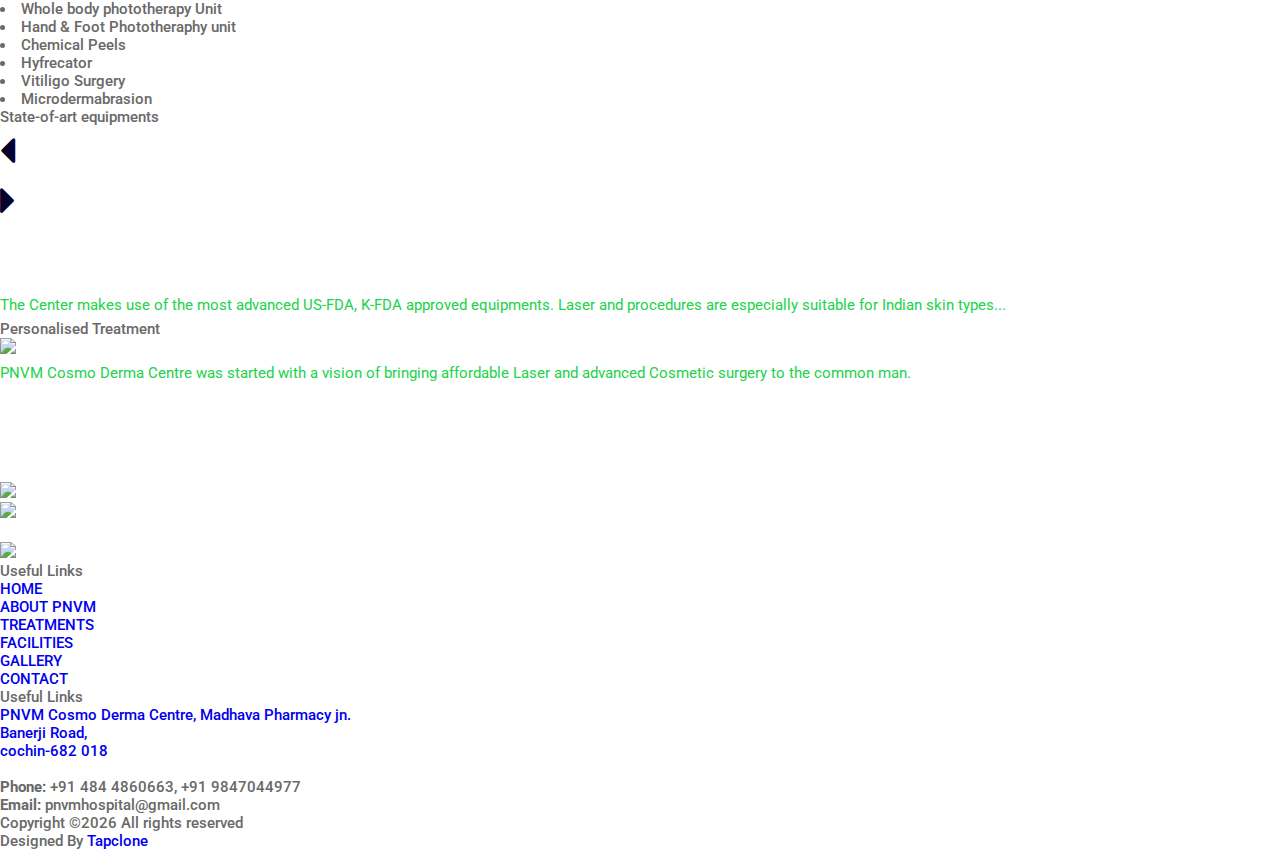
==== commit ce894aaf: "Update about.html" ====
--- a/about.html
+++ b/about.html
@@ -133,7 +133,7 @@
 <div class="section_title"><h2>	
 A GREAT TRADITION IN SKIN CARE</h2></div>
 <div class="about_text">
-<p style="text-align: justify;">PNVM Hospital, Ernakulam, has been synonymous with effective skin care. Down the years, the hospital has provided world-class treatment for various skin problems to countless number of patients. One of the best Skin and Laser Cosmetology clinic, the hospital has ultra-modern facilities, providing advanced skin treatments. Laser treatments, Laser hair removal, Skin rejuvenation, Chemical peels, Microdermabrasion, Spa skin treatment, IPL, Co2 laser, Botox and Fillers. An expert group of doctors, led by Dr.Prem, one of the leading dermatologists, is at your service.</p>
+<p style="text-align: justify;">PNVM Cosmo Derma Centre, Ernakulam, has been synonymous with effective skin care. Down the years, the Cosmo Derma Centre has provided world-class treatment for various skin problems to countless number of patients. One of the best Skin and Laser Cosmetology clinic, the Cosmo Derma Centre has ultra-modern facilities, providing advanced skin treatments. Laser treatments, Laser hair removal, Skin rejuvenation, Chemical peels, Microdermabrasion, Spa skin treatment, IPL, Co2 laser, Botox and Fillers. An expert group of doctors, led by Dr.Prem, one of the leading dermatologists, is at your service.</p>
 <!-- <p>Praesent luctus erat sit amet tortor aliquam bibendum. Nulla ut molestie augue, scelerisque consectetur quam. Dolor sit amet, consectetur adipiscing elit. Cura bitur ante leo, finibus quis est ut, tempor tincidunt ipsum. Nam consequat semper sollicitudin. Aliquam nec dapibus massa. Pellentesque in luctus ex.</p> -->
 </div>
 <div class="row loaders_container disp1">
@@ -318,7 +318,7 @@
 <div class="footer_title">Useful Links</div>
 <ul>
 <li>
-<div class="footer_news_title"><a href="news.html">PNVM Hospital, Madhava Pharmacy jn.<br>
+<div class="footer_news_title"><a href="news.html">PNVM Cosmo Derma Centre, Madhava Pharmacy jn.<br>
 Banerji Road,<br> cochin-682 018
   <br><br>
 </a>
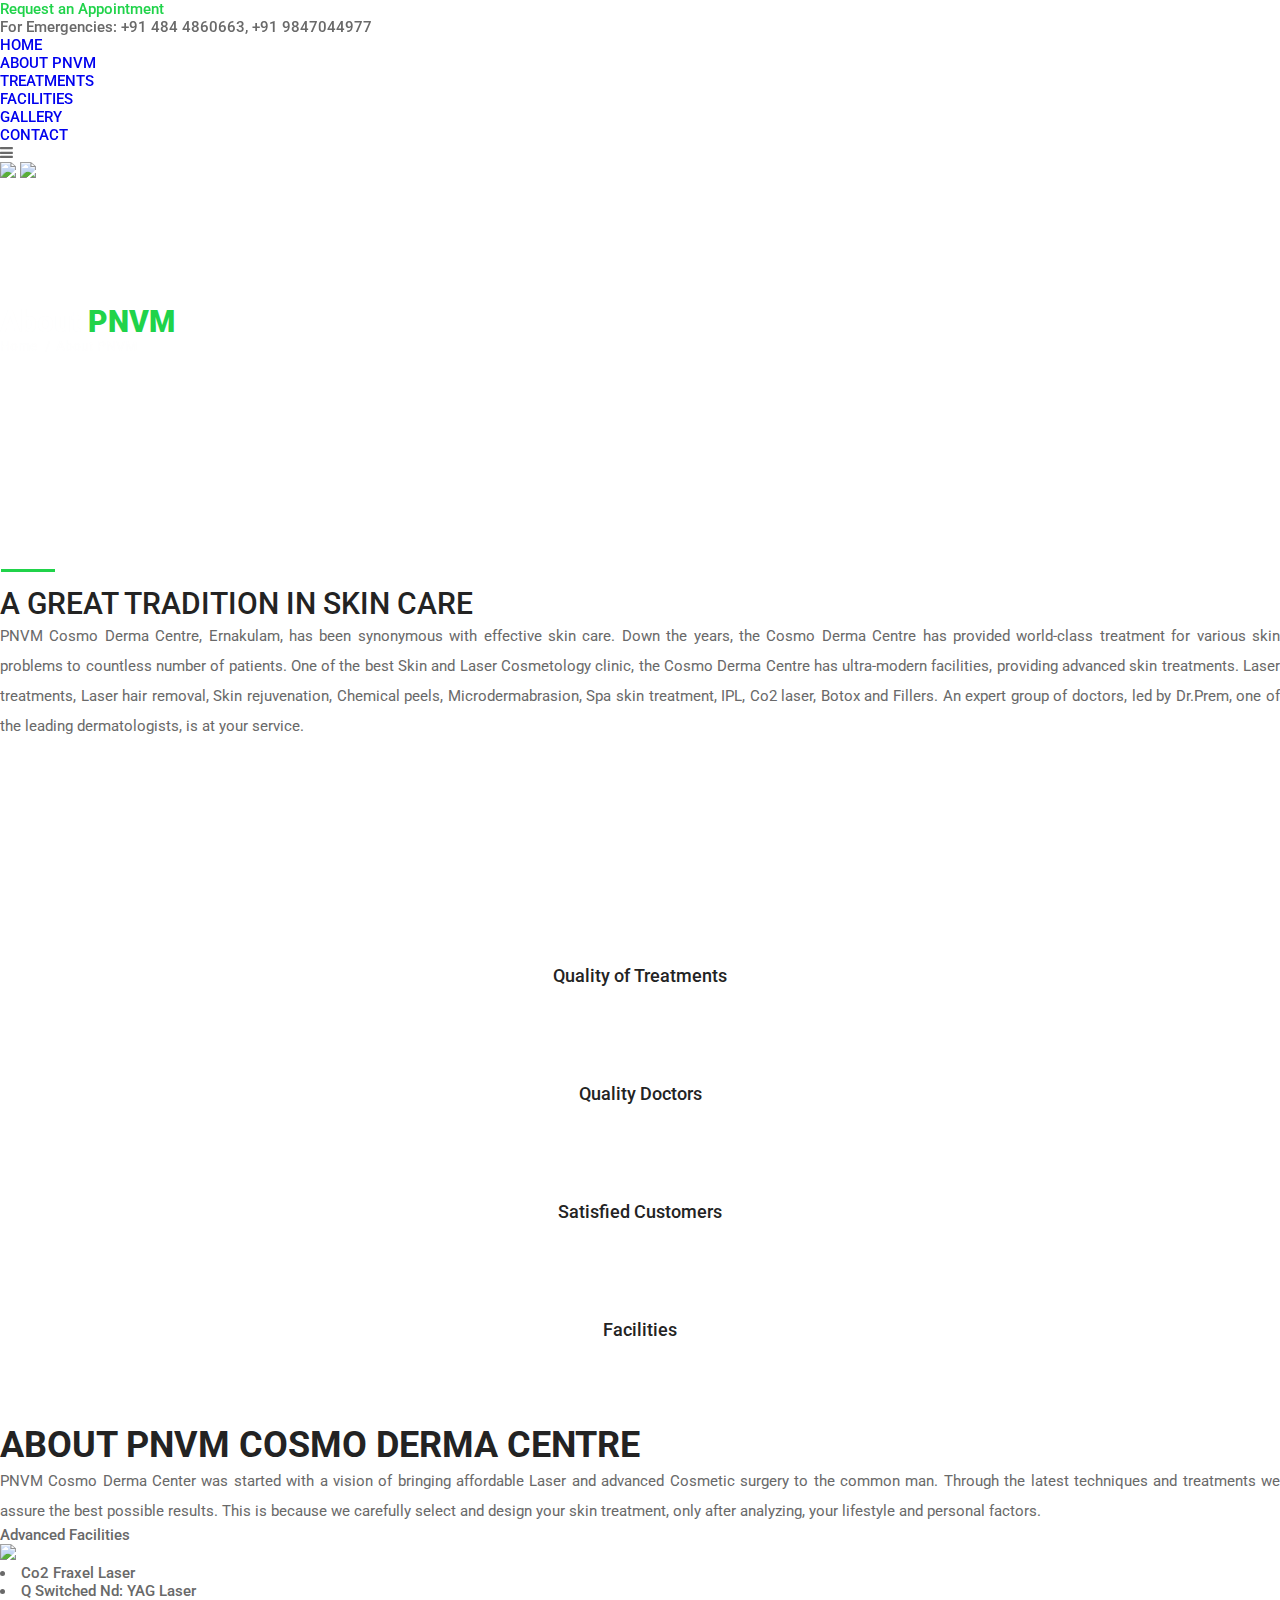
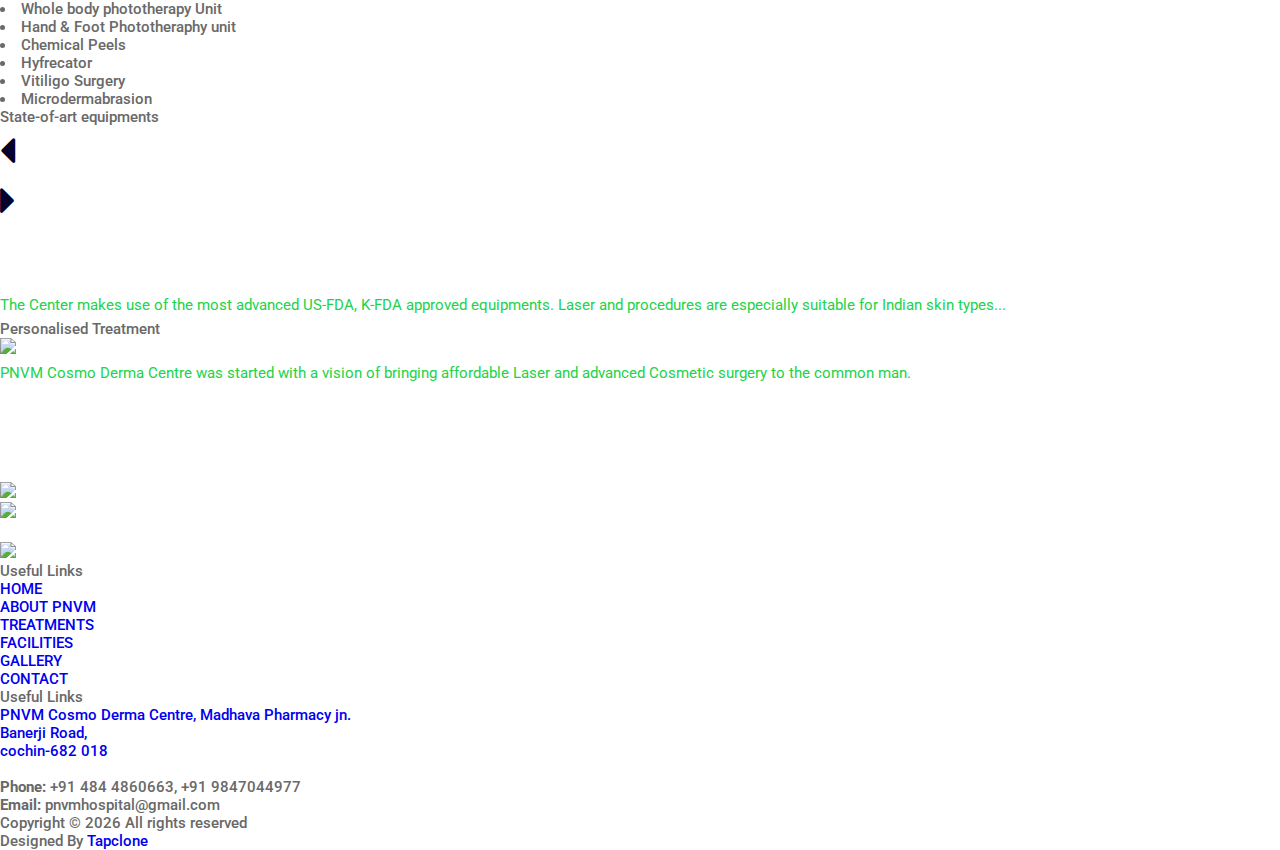
==== commit 9a892c6c: "Merge pull request #2 from jgeorge97/main" ====
--- a/about.html
+++ b/about.html
@@ -1,389 +1,440 @@
 <!DOCTYPE html>
 <html lang="en">
+
 <head>
-<title>PNVMCosmoDerma</title>
-<meta charset="utf-8">
-<meta http-equiv="X-UA-Compatible" content="IE=edge">
-<meta name="description" content="Cosmoderma, pnvm, derma hospital, cosmo derma hospital, skin care, skin care hospital, skin treatments, hospital, clinic, skin care clinic">
-<meta name="viewport" content="width=device-width, initial-scale=1">
-<link rel="stylesheet" type="text/css" href="styles/bootstrap4/bootstrap.min.css">
-<link href="plugins/font-awesome-4.7.0/css/font-awesome.min.css" rel="stylesheet" type="text/css">
-<link rel="stylesheet" type="text/css" href="plugins/OwlCarousel2-2.2.1/owl.carousel.css">
-<link rel="stylesheet" type="text/css" href="plugins/OwlCarousel2-2.2.1/owl.theme.default.css">
-<link rel="stylesheet" type="text/css" href="https://cdnjs.cloudflare.com/ajax/libs/font-awesome/4.7.0/css/font-awesome.min.css">
-<link rel="stylesheet" type="text/css" href="styles/main_styles.css">
-<link rel="stylesheet" type="text/css" href="plugins/OwlCarousel2-2.2.1/animate.css">
-<link rel="stylesheet" type="text/css" href="styles/about.css">
-<link rel="stylesheet" type="text/css" href="styles/responsive.css">
+    <title>PNVMCosmoDerma</title>
+    <meta charset="utf-8">
+    <meta http-equiv="X-UA-Compatible" content="IE=edge">
+    <meta name="description"
+        content="Cosmoderma, pnvm, derma hospital, cosmo derma hospital, skin care, skin care hospital, skin treatments, hospital, clinic, skin care clinic">
+    <meta name="viewport" content="width=device-width, initial-scale=1">
+    <link rel="stylesheet" type="text/css" href="styles/bootstrap4/bootstrap.min.css">
+    <link href="plugins/font-awesome-4.7.0/css/font-awesome.min.css" rel="stylesheet" type="text/css">
+    <link rel="stylesheet" type="text/css" href="plugins/OwlCarousel2-2.2.1/owl.carousel.css">
+    <link rel="stylesheet" type="text/css" href="plugins/OwlCarousel2-2.2.1/owl.theme.default.css">
+    <link rel="stylesheet" type="text/css"
+        href="https://cdnjs.cloudflare.com/ajax/libs/font-awesome/4.7.0/css/font-awesome.min.css">
+    <link rel="stylesheet" type="text/css" href="styles/main_styles.css">
+    <link rel="stylesheet" type="text/css" href="plugins/OwlCarousel2-2.2.1/animate.css">
+    <link rel="stylesheet" type="text/css" href="styles/about.css">
+    <link rel="stylesheet" type="text/css" href="styles/responsive.css">
+    <!-- Global site tag (gtag.js) - Google Analytics -->
+    <script async src="https://www.googletagmanager.com/gtag/js?id=G-6Y3MXE7079"></script>
+    <script>
+        window.dataLayer = window.dataLayer || [];
+        function gtag() { dataLayer.push(arguments); }
+        gtag('js', new Date());
+
+        gtag('config', 'G-6Y3MXE7079');
+    </script>
 </head>
+
 <body>
-<div class="super_container">
-
-<header class="header trans_200">
-
-<div class="top_bar">
-<div class="container">
-<div class="row">
-<div class="col">
-<div class="top_bar_content d-flex flex-row align-items-center justify-content-start">
-<!-- <div class="top_bar_item"><a href="#">FAQ</a></div> -->
-<div class="top_bar_item"><a href="contact.html">Request an Appointment</a></div>
-<div class="emergencies  d-flex flex-row align-items-center justify-content-start ml-auto disp1">For Emergencies: +91 484 4860663, +91 9847044977</div>
-</div>
-</div>
-</div>
-</div>
-</div>
-
-<div class="header_container">
-<div class="container">
-<div class="row">
-<div class="col">
-<div class="header_content d-flex flex-row align-items-center justify-content-start">
-<nav class="main_nav ml-auto">
-<ul>
-
-<li><a href="index.html">HOME</a></li>
-<li><a href="about.html">ABOUT PNVM</a></li>
-<li><a href="treatments.html">TREATMENTS</a></li>
-<li><a href="facilities.html">FACILITIES</a></li>
-<li><a href="gallery.html">GALLERY</a></li>
-<li><a href="contact.html">CONTACT</a></li>
-</ul>
-</nav>
-<div class="hamburger ml-auto"><i class="fa fa-bars" aria-hidden="true"></i></div>
-</div>
-</div>
-</div>
-</div>
-</div>
-
-<div class="logo_container_outer">
-<div class="container">
-<div class="row">
-<div class="col">
-<div class="logo_container">
-<a href="index.html">
- <div class="logo_content d-flex flex-column align-items-start justify-content-center">
-<div class="logo_line"></div>
-<div class="logo d-flex flex-row align-items-center justify-content-center">
-<img class="disp" src="images/cosmologo1.jpg" />
-<img class="disp1" src="images/cosmologo.jpeg" />
-</div>
-<!-- <div class="logo_sub">Health Care Center</div> -->
-</div>
-</a>
-</div>
-</div>
-</div>
-</div>
-</div>
-</header>
-
-<div class="menu_container menu_mm">
-
-<div class="menu_close_container">
-<div class="menu_close"></div>
-</div>
-
-<div class="menu_inner menu_mm">
-<div class="menu menu_mm">
-<ul class="menu_list menu_mm">
-<li class="menu_item menu_mm"><a href="index.html">Home</a></li>
-<li class="menu_item menu_mm"><a href="about.html">About Us</a></li>
-<li class="menu_item menu_mm"><a href="treatments.html">Treatments</a></li>
-<li class="menu_item menu_mm"><a href="facilities.html">Facilities</a></li>
-<li class="menu_item menu_mm"><a href="gallery.html">Gallery</a></li>
-<li class="menu_item menu_mm"><a href="contact.html">Contact</a></li>
-</ul>
-</div>
-<div class="menu_extra">
-<div class="menu_appointment"><a href="contact.html">Request an Appointment</a></div>
-<div class="menu_emergencies">For Emergencies: +91 484 4860663, +91 9847044977</div>
-</div>
-</div>
-</div>
-
-<div class="home">
-<div class="home_background parallax-window" data-parallax="scroll" data-image-src="images/about1.jpg" data-speed="0.8"></div>
-<div class="home_container">
-<div class="container">
-<div class="row">
-<div class="col">
-<div class="home_content">
-<div class="home_title">About <span>PNVM</span></div>
-<div class="breadcrumbs">
-<ul>
-<li><a href="index.html">Home</a></li>
-<li>About PNVM</li>
-</ul>
-</div>
-</div>
-</div>
-</div>
-</div>
-</div>
-</div>
-
-<div class="about">
-<div class="container">
-<div class="row">
-
-<div class="col-lg-8">
-<div class="section_title"><h2>	
-A GREAT TRADITION IN SKIN CARE</h2></div>
-<div class="about_text">
-<p style="text-align: justify;">PNVM Cosmo Derma Centre, Ernakulam, has been synonymous with effective skin care. Down the years, the Cosmo Derma Centre has provided world-class treatment for various skin problems to countless number of patients. One of the best Skin and Laser Cosmetology clinic, the Cosmo Derma Centre has ultra-modern facilities, providing advanced skin treatments. Laser treatments, Laser hair removal, Skin rejuvenation, Chemical peels, Microdermabrasion, Spa skin treatment, IPL, Co2 laser, Botox and Fillers. An expert group of doctors, led by Dr.Prem, one of the leading dermatologists, is at your service.</p>
-<!-- <p>Praesent luctus erat sit amet tortor aliquam bibendum. Nulla ut molestie augue, scelerisque consectetur quam. Dolor sit amet, consectetur adipiscing elit. Cura bitur ante leo, finibus quis est ut, tempor tincidunt ipsum. Nam consequat semper sollicitudin. Aliquam nec dapibus massa. Pellentesque in luctus ex.</p> -->
-</div>
-<div class="row loaders_container disp1">
-<div class="col-md-3 loader_col">
-
-<div class="loader" data-perc="0.90"><span>Quality of Treatments</span></div>
-</div>
-<div class="col-md-3 loader_col">
-
-<div class="loader" data-perc="0.95"><span>Quality Doctors</span></div>
-</div>
-<div class="col-md-3 loader_col">
-
-<div class="loader" data-perc="0.90"><span>Satisfied Customers</span></div>
-</div>
-<div class="col-md-3 loader_col">
-
-<div class="loader" data-perc="0.95"><span>Facilities</span></div>
-</div>
-</div>
-<!-- <div class="button about_button"><a href="#">read more</a></div> -->
-
-
-<div>
-<div class="" style="padding-top: 126px;color: #232323;"><h2>	
-ABOUT PNVM COSMO DERMA CENTRE</h2></div>
-<div class="about_text">
-<p style="text-align: justify;">PNVM Cosmo Derma Center was started with a vision of bringing affordable Laser and advanced Cosmetic surgery to the common man. Through the latest techniques and treatments we assure the best possible results. This is because we carefully select and design your skin treatment, only after analyzing, your lifestyle and personal factors.</p>
-<!-- <p>Praesent luctus erat sit amet tortor aliquam bibendum. Nulla ut molestie augue, scelerisque consectetur quam. Dolor sit amet, consectetur adipiscing elit. Cura bitur ante leo, finibus quis est ut, tempor tincidunt ipsum. Nam consequat semper sollicitudin. Aliquam nec dapibus massa. Pellentesque in luctus ex.</p> -->
-</div>
-</div>
-
-
-
-</div>
-
-<div class="col-lg-4 boxes_col">
-
-<div class="box working_hours">
-
-
-
-<!-- <div class="box working_hours"> -->
-<div class="box_title">Advanced Facilities</div>
-<div class="working_hours_list">
-<ul>
-<li class="d-flex flex-row align-items-center justify-content-start">
-<img src="images/facilities1.jpg" style="width: 276px;" />
-</li>
-<li class="d-flex flex-row align-items-center justify-content-start">
-
-
-<ul class="treament1">
-<li style="list-style: inside;">Co2 Fraxel Laser</li>
-<li style="list-style: inside;">Q Switched Nd: YAG Laser</li>
-<li style="list-style: inside;">Whole body phototherapy Unit</li>
-<li style="list-style: inside;">Hand & Foot Phototheraphy unit</li>
-<li style="list-style: inside;">Chemical Peels</li>
-<li style="list-style: inside;">Hyfrecator</li>
-<li style="list-style: inside;">Vitiligo Surgery</li>
-<li style="list-style: inside;">Microdermabrasion</li>
-</ul>
-
-</li>
-
-</ul>
-</div>
-<!-- </div> -->
-</div>
-
-<div class="box box_appointments">
-<!-- <div class="box working_hours"> -->
-<div class="box_title">State-of-art equipments</div>
-<div class="working_hours_list">
-<ul>
-<li class="d-flex flex-row align-items-center justify-content-start">
-
-<div class="slider-container">
-    <ul class="controls" id="customize-controls" aria-label="Carousel Navigation" tabindex="0">
-        <li class="prev" data-controls="prev" aria-controls="customize" tabindex="-1" style="font-size: 43px;font-weight: 400;color: #05022b;">
-           <i class="fa fa-caret-left" aria-hidden="true"></i>
-        </li>
-        <li class="next" data-controls="next" aria-controls="customize" tabindex="-1" style="font-size: 43px;font-weight: 400;color: #05022b;">
-            <i class="fa fa-caret-right" aria-hidden="true"></i>        
-        </li>
-    </ul>
-    <div class="my-slider">
-        <div class="slider-item">
-                            
-           <img src="images/eqp1.jpg" style="padding-right: 4px;" alt="">
-     
+    <div class="super_container">
+
+        <header class="header trans_200">
+
+            <div class="top_bar">
+                <div class="container">
+                    <div class="row">
+                        <div class="col">
+                            <div class="top_bar_content d-flex flex-row align-items-center justify-content-start">
+                                <!-- <div class="top_bar_item"><a href="#">FAQ</a></div> -->
+                                <div class="top_bar_item"><a href="contact.html">Request an Appointment</a></div>
+                                <div
+                                    class="emergencies  d-flex flex-row align-items-center justify-content-start ml-auto disp1">
+                                    For Emergencies: +91 484 4860663, +91 9847044977</div>
+                            </div>
+                        </div>
+                    </div>
+                </div>
+            </div>
+
+            <div class="header_container">
+                <div class="container">
+                    <div class="row">
+                        <div class="col">
+                            <div class="header_content d-flex flex-row align-items-center justify-content-start">
+                                <nav class="main_nav ml-auto">
+                                    <ul>
+
+                                        <li><a href="index.html">HOME</a></li>
+                                        <li><a href="about.html">ABOUT PNVM</a></li>
+                                        <li><a href="treatments.html">TREATMENTS</a></li>
+                                        <li><a href="facilities.html">FACILITIES</a></li>
+                                        <li><a href="gallery.html">GALLERY</a></li>
+                                        <li><a href="contact.html">CONTACT</a></li>
+                                    </ul>
+                                </nav>
+                                <div class="hamburger ml-auto"><i class="fa fa-bars" aria-hidden="true"></i></div>
+                            </div>
+                        </div>
+                    </div>
+                </div>
+            </div>
+
+            <div class="logo_container_outer">
+                <div class="container">
+                    <div class="row">
+                        <div class="col">
+                            <div class="logo_container">
+                                <a href="index.html">
+                                    <div
+                                        class="logo_content d-flex flex-column align-items-start justify-content-center">
+                                        <div class="logo_line"></div>
+                                        <div class="logo d-flex flex-row align-items-center justify-content-center">
+                                            <img class="disp" src="images/cosmologo1.jpg" />
+                                            <img class="disp1" src="images/cosmologo.jpeg" />
+                                        </div>
+                                        <!-- <div class="logo_sub">Health Care Center</div> -->
+                                    </div>
+                                </a>
+                            </div>
+                        </div>
+                    </div>
+                </div>
+            </div>
+        </header>
+
+        <div class="menu_container menu_mm">
+
+            <div class="menu_close_container">
+                <div class="menu_close"></div>
+            </div>
+
+            <div class="menu_inner menu_mm">
+                <div class="menu menu_mm">
+                    <ul class="menu_list menu_mm">
+                        <li class="menu_item menu_mm"><a href="index.html">Home</a></li>
+                        <li class="menu_item menu_mm"><a href="about.html">About Us</a></li>
+                        <li class="menu_item menu_mm"><a href="treatments.html">Treatments</a></li>
+                        <li class="menu_item menu_mm"><a href="facilities.html">Facilities</a></li>
+                        <li class="menu_item menu_mm"><a href="gallery.html">Gallery</a></li>
+                        <li class="menu_item menu_mm"><a href="contact.html">Contact</a></li>
+                    </ul>
+                </div>
+                <div class="menu_extra">
+                    <div class="menu_appointment"><a href="contact.html">Request an Appointment</a></div>
+                    <div class="menu_emergencies">For Emergencies: +91 484 4860663, +91 9847044977</div>
+                </div>
+            </div>
         </div>
-        
-        <div class="slider-item">
-                            
-           <img src="images/eqp2.jpg" style="padding-left: 4px;" alt="">    
-            
+
+        <div class="home">
+            <div class="home_background parallax-window" data-parallax="scroll" data-image-src="images/about1.jpg"
+                data-speed="0.8"></div>
+            <div class="home_container">
+                <div class="container">
+                    <div class="row">
+                        <div class="col">
+                            <div class="home_content">
+                                <div class="home_title">About <span>PNVM</span></div>
+                                <div class="breadcrumbs">
+                                    <ul>
+                                        <li><a href="index.html">Home</a></li>
+                                        <li>About PNVM</li>
+                                    </ul>
+                                </div>
+                            </div>
+                        </div>
+                    </div>
+                </div>
+            </div>
         </div>
-        
-        
-        
-    </div>    
-</div>
-
-</li>
-<li class="d-flex flex-row align-items-center justify-content-start">
-<p style="text-align: justify;padding-top: 28px;color: #20d34a;">The Center makes use of the most advanced US-FDA, K-FDA approved equipments. Laser and procedures are especially suitable for Indian skin types...</p>
-
-</li>
-
-</ul>
-</div>
-<!-- </div> -->
-</div>
-
-<div class="box box_emergency">
-<div class="box_title">Personalised Treatment</div>
-<div class="working_hours_list">
-<ul>
-<li class="d-flex flex-row align-items-center justify-content-start">
-<img src="images/about.jpg" style="width: 276px;" />
-</li>
-<li class="d-flex flex-row align-items-center justify-content-start">
-<p style="text-align: justify;color: #20d34a;">PNVM Cosmo Derma Centre was started with a vision of bringing affordable Laser and advanced Cosmetic surgery to the common man.</p>
-
-</li>
-
-</ul>
-</div>
-</div>
-</div>
-</div>
-</div>
-</div>
-
-
-
-<footer class="footer">
-<div class="footer_container">
-<div class="container">
-<div class="row">
-
-<div class="col-lg-4 footer_col">
-<div class="footer_about">
-<div class="footer_logo_container">
-<a href="index.html" class="d-flex flex-column align-items-center justify-content-center">
-<div class="logo_content">
-<div class="logo d-flex flex-row align-items-center justify-content-center">
-<img src="images/cosmologo.jpeg" />
-</div>
-<!-- <div class="logo_sub">Health Care Center</div> -->
-</div>
-</a>
-</div>
-<div class="footer_about_text" style="padding-bottom: 20px;">
-<img src="images/madhava-logo.png" />
-</div>
-<div>
-<img src="images/pnvm-logo.png" />	
-</div>
-</div>
-</div>
-
-<div class="col-lg-4 footer_col">
-<div class="footer_links footer_column">
-<div class="footer_title">Useful Links</div>
-<ul>
-
-<li><a href="index.html">HOME</a></li>
-<li><a href="about.html">ABOUT PNVM</a></li>
-<li><a href="treatments.html">TREATMENTS</a></li>
-<li><a href="facilities.html">FACILITIES</a></li>
-<li><a href="gallery.html">GALLERY</a></li>
-<li><a href="contact.html">CONTACT</a></li>
-
-</ul>
-</div>
-</div>
-
-<div class="col-lg-4 footer_col">
-<div class="footer_news footer_column">
-<div class="footer_title">Useful Links</div>
-<ul>
-<li>
-<div class="footer_news_title"><a href="news.html">PNVM Cosmo Derma Centre, Madhava Pharmacy jn.<br>
-Banerji Road,<br> cochin-682 018
-  <br><br>
-</a>
-
-</div>
-</li>
-<li>
-<div class="footer_news_title"><strong>Phone:</strong> +91 484 4860663, +91 9847044977<br>
-              </div>
-<!-- <div class="footer_news_date">March 10, 2018</div> -->
-</li>
-<li>
-<div class="footer_news_title"><strong>Email:</strong> pnvmhospital@gmail.com<br></div>
-<!-- <div class="footer_news_date">March 10, 2018</div> -->
-</li>
-</ul>
-</div>
-</div>
-
-
-
-</div>
-</div>
-</div>
-<div class="copyright">
-<div class="container">
-<div class="row">
-<div class="col">
-<div class="copyright_content d-flex flex-lg-row flex-column align-items-lg-center justify-content-start">
-<div class="cr">
-Copyright &copy;<script data-cfasync="false" src="/cdn-cgi/scripts/5c5dd728/cloudflare-static/email-decode.min.js"></script><script>document.write(new Date().getFullYear());</script> All rights reserved 
-</div>
-<div class="footer_social ml-lg-auto">
-<ul>
-<li>Designed By<a href="http://tapclone.co.in/" target="_blank"> Tapclone</a></li>
-</ul>
-</div>
-</div>
-</div>
-</div>
-</div>
-</div>
-</footer>
-</div>
-<script src="js/jquery-3.2.1.min.js"></script>
-<script src="styles/bootstrap4/popper.js"></script>
-<script src="styles/bootstrap4/bootstrap.min.js"></script>
-<script src="plugins/greensock/TweenMax.min.js"></script>
-<script src="plugins/greensock/TimelineMax.min.js"></script>
-<script src="plugins/scrollmagic/ScrollMagic.min.js"></script>
-<script src="plugins/greensock/animation.gsap.min.js"></script>
-<script src="plugins/greensock/ScrollToPlugin.min.js"></script>
-<script src="plugins/progressbar/progressbar.min.js"></script>
-<script src="plugins/OwlCarousel2-2.2.1/owl.carousel.js"></script>
-<script src="plugins/easing/easing.js"></script>
-<script src="plugins/parallax-js-master/parallax.min.js"></script>
-<script src="js/about.js"></script>
-
-<script async src="https://www.googletagmanager.com/gtag/js?id=UA-23581568-13"></script>
-<script>
-  window.dataLayer = window.dataLayer || [];
-  function gtag(){dataLayer.push(arguments);}
-  gtag('js', new Date());
-
-  gtag('config', 'UA-23581568-13');
-</script>
+
+        <div class="about">
+            <div class="container">
+                <div class="row">
+
+                    <div class="col-lg-8">
+                        <div class="section_title">
+                            <h2>
+                                A GREAT TRADITION IN SKIN CARE</h2>
+                        </div>
+                        <div class="about_text">
+                            <p style="text-align: justify;">PNVM Cosmo Derma Centre, Ernakulam, has been synonymous with
+                                effective skin care. Down the years, the Cosmo Derma Centre has provided world-class
+                                treatment for various skin problems to countless number of patients. One of the best
+                                Skin and Laser Cosmetology clinic, the Cosmo Derma Centre has ultra-modern facilities,
+                                providing advanced skin treatments. Laser treatments, Laser hair removal, Skin
+                                rejuvenation, Chemical peels, Microdermabrasion, Spa skin treatment, IPL, Co2 laser,
+                                Botox and Fillers. An expert group of doctors, led by Dr.Prem, one of the leading
+                                dermatologists, is at your service.</p>
+                            <!-- <p>Praesent luctus erat sit amet tortor aliquam bibendum. Nulla ut molestie augue, scelerisque consectetur quam. Dolor sit amet, consectetur adipiscing elit. Cura bitur ante leo, finibus quis est ut, tempor tincidunt ipsum. Nam consequat semper sollicitudin. Aliquam nec dapibus massa. Pellentesque in luctus ex.</p> -->
+                        </div>
+                        <div class="row loaders_container disp1">
+                            <div class="col-md-3 loader_col">
+
+                                <div class="loader" data-perc="0.90"><span>Quality of Treatments</span></div>
+                            </div>
+                            <div class="col-md-3 loader_col">
+
+                                <div class="loader" data-perc="0.95"><span>Quality Doctors</span></div>
+                            </div>
+                            <div class="col-md-3 loader_col">
+
+                                <div class="loader" data-perc="0.90"><span>Satisfied Customers</span></div>
+                            </div>
+                            <div class="col-md-3 loader_col">
+
+                                <div class="loader" data-perc="0.95"><span>Facilities</span></div>
+                            </div>
+                        </div>
+                        <!-- <div class="button about_button"><a href="#">read more</a></div> -->
+
+
+                        <div>
+                            <div class="" style="padding-top: 126px;color: #232323;">
+                                <h2>
+                                    ABOUT PNVM COSMO DERMA CENTRE</h2>
+                            </div>
+                            <div class="about_text">
+                                <p style="text-align: justify;">PNVM Cosmo Derma Center was started with a vision of
+                                    bringing affordable Laser and advanced Cosmetic surgery to the common man. Through
+                                    the latest techniques and treatments we assure the best possible results. This is
+                                    because we carefully select and design your skin treatment, only after analyzing,
+                                    your lifestyle and personal factors.</p>
+                                <!-- <p>Praesent luctus erat sit amet tortor aliquam bibendum. Nulla ut molestie augue, scelerisque consectetur quam. Dolor sit amet, consectetur adipiscing elit. Cura bitur ante leo, finibus quis est ut, tempor tincidunt ipsum. Nam consequat semper sollicitudin. Aliquam nec dapibus massa. Pellentesque in luctus ex.</p> -->
+                            </div>
+                        </div>
+
+
+
+                    </div>
+
+                    <div class="col-lg-4 boxes_col">
+
+                        <div class="box working_hours">
+
+
+
+                            <!-- <div class="box working_hours"> -->
+                            <div class="box_title">Advanced Facilities</div>
+                            <div class="working_hours_list">
+                                <ul>
+                                    <li class="d-flex flex-row align-items-center justify-content-start">
+                                        <img src="images/facilities1.jpg" style="width: 276px;" />
+                                    </li>
+                                    <li class="d-flex flex-row align-items-center justify-content-start">
+
+
+                                        <ul class="treament1">
+                                            <li style="list-style: inside;">Co2 Fraxel Laser</li>
+                                            <li style="list-style: inside;">Q Switched Nd: YAG Laser</li>
+                                            <li style="list-style: inside;">Whole body phototherapy Unit</li>
+                                            <li style="list-style: inside;">Hand & Foot Phototheraphy unit</li>
+                                            <li style="list-style: inside;">Chemical Peels</li>
+                                            <li style="list-style: inside;">Hyfrecator</li>
+                                            <li style="list-style: inside;">Vitiligo Surgery</li>
+                                            <li style="list-style: inside;">Microdermabrasion</li>
+                                        </ul>
+
+                                    </li>
+
+                                </ul>
+                            </div>
+                            <!-- </div> -->
+                        </div>
+
+                        <div class="box box_appointments">
+                            <!-- <div class="box working_hours"> -->
+                            <div class="box_title">State-of-art equipments</div>
+                            <div class="working_hours_list">
+                                <ul>
+                                    <li class="d-flex flex-row align-items-center justify-content-start">
+
+                                        <div class="slider-container">
+                                            <ul class="controls" id="customize-controls"
+                                                aria-label="Carousel Navigation" tabindex="0">
+                                                <li class="prev" data-controls="prev" aria-controls="customize"
+                                                    tabindex="-1"
+                                                    style="font-size: 43px;font-weight: 400;color: #05022b;">
+                                                    <i class="fa fa-caret-left" aria-hidden="true"></i>
+                                                </li>
+                                                <li class="next" data-controls="next" aria-controls="customize"
+                                                    tabindex="-1"
+                                                    style="font-size: 43px;font-weight: 400;color: #05022b;">
+                                                    <i class="fa fa-caret-right" aria-hidden="true"></i>
+                                                </li>
+                                            </ul>
+                                            <div class="my-slider">
+                                                <div class="slider-item">
+
+                                                    <img src="images/eqp1.jpg" style="padding-right: 4px;" alt="">
+
+                                                </div>
+
+                                                <div class="slider-item">
+
+                                                    <img src="images/eqp2.jpg" style="padding-left: 4px;" alt="">
+
+                                                </div>
+
+
+
+                                            </div>
+                                        </div>
+
+                                    </li>
+                                    <li class="d-flex flex-row align-items-center justify-content-start">
+                                        <p style="text-align: justify;padding-top: 28px;color: #20d34a;">The Center
+                                            makes use of the most advanced US-FDA, K-FDA approved equipments. Laser and
+                                            procedures are especially suitable for Indian skin types...</p>
+
+                                    </li>
+
+                                </ul>
+                            </div>
+                            <!-- </div> -->
+                        </div>
+
+                        <div class="box box_emergency">
+                            <div class="box_title">Personalised Treatment</div>
+                            <div class="working_hours_list">
+                                <ul>
+                                    <li class="d-flex flex-row align-items-center justify-content-start">
+                                        <img src="images/about.jpg" style="width: 276px;" />
+                                    </li>
+                                    <li class="d-flex flex-row align-items-center justify-content-start">
+                                        <p style="text-align: justify;color: #20d34a;">PNVM Cosmo Derma Centre was
+                                            started with a vision of bringing affordable Laser and advanced Cosmetic
+                                            surgery to the common man.</p>
+
+                                    </li>
+
+                                </ul>
+                            </div>
+                        </div>
+                    </div>
+                </div>
+            </div>
+        </div>
+
+
+
+        <footer class="footer">
+            <div class="footer_container">
+                <div class="container">
+                    <div class="row">
+
+                        <div class="col-lg-4 footer_col">
+                            <div class="footer_about">
+                                <div class="footer_logo_container">
+                                    <a href="index.html"
+                                        class="d-flex flex-column align-items-center justify-content-center">
+                                        <div class="logo_content">
+                                            <div class="logo d-flex flex-row align-items-center justify-content-center">
+                                                <img src="images/cosmologo.jpeg" />
+                                            </div>
+                                            <!-- <div class="logo_sub">Health Care Center</div> -->
+                                        </div>
+                                    </a>
+                                </div>
+                                <div class="footer_about_text" style="padding-bottom: 20px;">
+                                    <img src="images/madhava-logo.png" />
+                                </div>
+                                <div>
+                                    <img src="images/pnvm-logo.png" />
+                                </div>
+                            </div>
+                        </div>
+
+                        <div class="col-lg-4 footer_col">
+                            <div class="footer_links footer_column">
+                                <div class="footer_title">Useful Links</div>
+                                <ul>
+
+                                    <li><a href="index.html">HOME</a></li>
+                                    <li><a href="about.html">ABOUT PNVM</a></li>
+                                    <li><a href="treatments.html">TREATMENTS</a></li>
+                                    <li><a href="facilities.html">FACILITIES</a></li>
+                                    <li><a href="gallery.html">GALLERY</a></li>
+                                    <li><a href="contact.html">CONTACT</a></li>
+
+                                </ul>
+                            </div>
+                        </div>
+
+                        <div class="col-lg-4 footer_col">
+                            <div class="footer_news footer_column">
+                                <div class="footer_title">Useful Links</div>
+                                <ul>
+                                    <li>
+                                        <div class="footer_news_title"><a href="news.html">PNVM Cosmo Derma Centre,
+                                                Madhava Pharmacy jn.<br>
+                                                Banerji Road,<br> cochin-682 018
+                                                <br><br>
+                                            </a>
+
+                                        </div>
+                                    </li>
+                                    <li>
+                                        <div class="footer_news_title"><strong>Phone:</strong> +91 484 4860663, +91
+                                            9847044977<br>
+                                        </div>
+                                        <!-- <div class="footer_news_date">March 10, 2018</div> -->
+                                    </li>
+                                    <li>
+                                        <div class="footer_news_title"><strong>Email:</strong>
+                                            pnvmhospital@gmail.com<br></div>
+                                        <!-- <div class="footer_news_date">March 10, 2018</div> -->
+                                    </li>
+                                </ul>
+                            </div>
+                        </div>
+
+
+
+                    </div>
+                </div>
+            </div>
+            <div class="copyright">
+                <div class="container">
+                    <div class="row">
+                        <div class="col">
+                            <div
+                                class="copyright_content d-flex flex-lg-row flex-column align-items-lg-center justify-content-start">
+                                <div class="cr">
+                                    Copyright &copy;
+                                    <script data-cfasync="false"
+                                        src="/cdn-cgi/scripts/5c5dd728/cloudflare-static/email-decode.min.js"></script>
+                                    <script>document.write(new Date().getFullYear());</script> All rights reserved
+                                </div>
+                                <div class="footer_social ml-lg-auto">
+                                    <ul>
+                                        <li>Designed By<a href="http://tapclone.co.in/" target="_blank"> Tapclone</a>
+                                        </li>
+                                    </ul>
+                                </div>
+                            </div>
+                        </div>
+                    </div>
+                </div>
+            </div>
+        </footer>
+    </div>
+    <script src="js/jquery-3.2.1.min.js"></script>
+    <script src="styles/bootstrap4/popper.js"></script>
+    <script src="styles/bootstrap4/bootstrap.min.js"></script>
+    <script src="plugins/greensock/TweenMax.min.js"></script>
+    <script src="plugins/greensock/TimelineMax.min.js"></script>
+    <script src="plugins/scrollmagic/ScrollMagic.min.js"></script>
+    <script src="plugins/greensock/animation.gsap.min.js"></script>
+    <script src="plugins/greensock/ScrollToPlugin.min.js"></script>
+    <script src="plugins/progressbar/progressbar.min.js"></script>
+    <script src="plugins/OwlCarousel2-2.2.1/owl.carousel.js"></script>
+    <script src="plugins/easing/easing.js"></script>
+    <script src="plugins/parallax-js-master/parallax.min.js"></script>
+    <script src="js/about.js"></script>
+
+    <script async src="https://www.googletagmanager.com/gtag/js?id=UA-23581568-13"></script>
+    <script>
+        window.dataLayer = window.dataLayer || [];
+        function gtag() { dataLayer.push(arguments); }
+        gtag('js', new Date());
+
+        gtag('config', 'UA-23581568-13');
+    </script>
 </body>
-</html>
+
+</html>